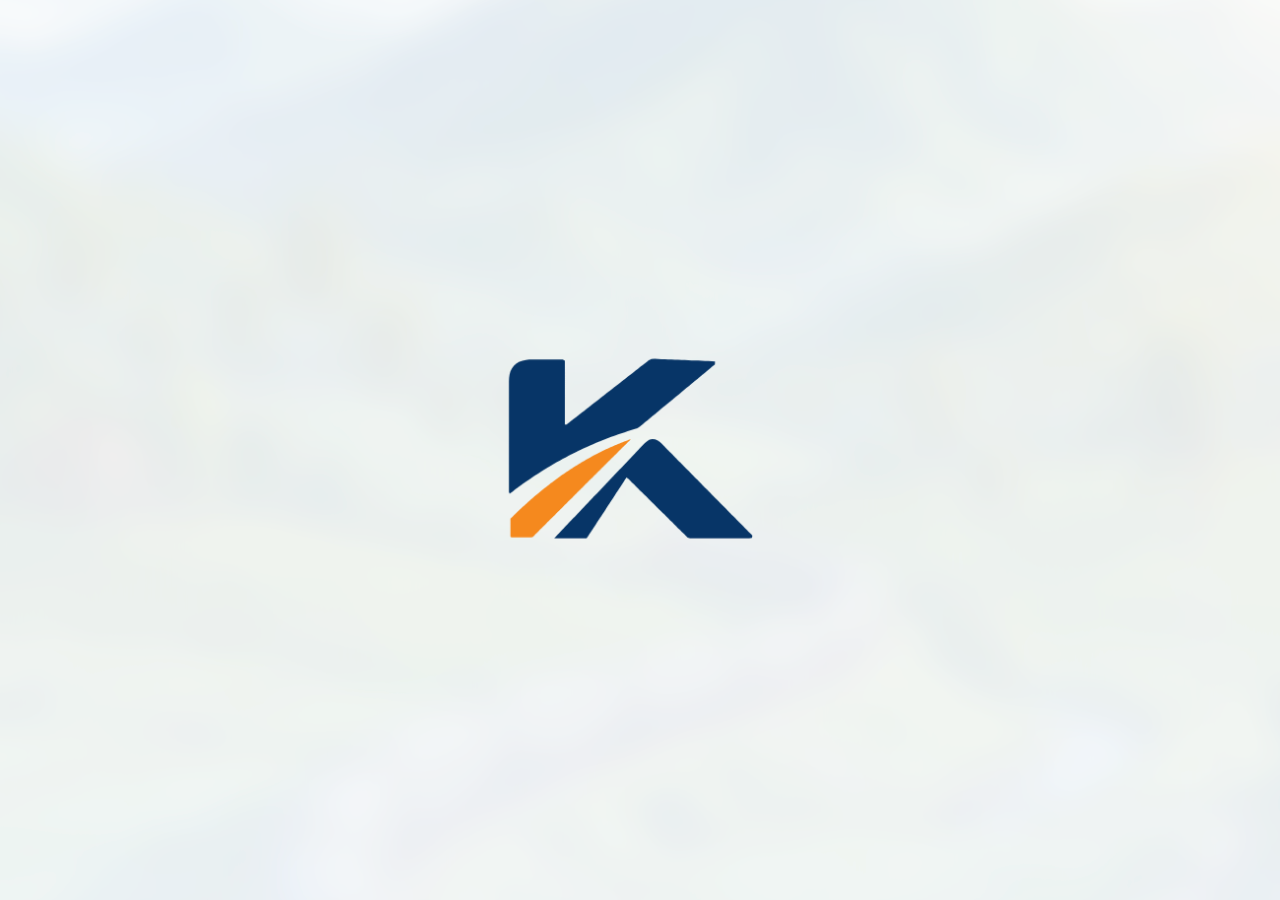
==== index.html @ 6dbc9b33 "Add files via upload" ====
<!doctype html>
<html lang="id">
<head>
<meta charset="utf-8">
<meta name="viewport" content="width=device-width,initial-scale=1,viewport-fit=cover">
<meta name="theme-color" content="#0a1420">
<meta name="description" content="K-Pedia — pusat informasi perkeretaapian: tarif khusus, peta dan nama stasiun, serta ensiklopedia KAI.">
<title>K-Pedia — Informasi Perkeretaapian</title>
<link rel="manifest" href="manifest.json">
<link rel="icon" href="assets/logo.png" type="image/png">
<link rel="apple-touch-icon" href="assets/icon-192.png">
<link rel="preconnect" href="https://fonts.googleapis.com"><link rel="preconnect" href="https://fonts.gstatic.com" crossorigin>
<link href="https://fonts.googleapis.com/css2?family=Inter:wght@400;500;600;700&family=Sora:wght@600;700&display=swap" rel="stylesheet">
<link rel="stylesheet" href="style.css">
<script>
/* Terapkan tema, ukuran teks, dan status boot sebelum render pertama agar tidak ada kilatan. Kunci penyimpanan sama dengan app.js. */
(function(){try{var h=document.documentElement,p=localStorage.getItem("tarsus-pref:theme")||"system",d=window.matchMedia&&matchMedia("(prefers-color-scheme: dark)").matches,v=p==="light"?"light":p==="dark"?"dark":(d?"dark":"light");h.dataset.theme=v;h.dataset.font=localStorage.getItem("tarsus-pref:fontSize")||"normal";if(sessionStorage.getItem("kp-booted"))h.classList.add("no-boot");var m=document.querySelector('meta[name="theme-color"]');if(m)m.setAttribute("content",v==="light"?"#dfe9f5":"#0a1420");}catch(e){}})();
</script>
</head>
<body data-theme="dark">
<script>try{document.body.dataset.theme=document.documentElement.dataset.theme||"dark";}catch(e){}</script>
<noscript><p style="margin:0;padding:16px;text-align:center">K-Pedia memerlukan JavaScript. Aktifkan JavaScript di browser lalu muat ulang halaman.</p></noscript>

<svg width="0" height="0" style="position:absolute" aria-hidden="true" focusable="false"><defs>
<symbol id="i-home" viewBox="0 0 24 24"><path d="m3 10 9-7 9 7v10a1 1 0 0 1-1 1h-5v-7H9v7H4a1 1 0 0 1-1-1z"/></symbol>
<symbol id="i-search" viewBox="0 0 24 24"><circle cx="10.8" cy="10.8" r="6.8"/><path d="m16 16 4.5 4.5"/></symbol>
<symbol id="i-train" viewBox="0 0 24 24"><rect x="5" y="2.5" width="14" height="17" rx="3"/><path d="M8 7h8M8 11h8m-7 8-2 3m8-3 2 3"/></symbol>
<symbol id="i-pin" viewBox="0 0 24 24"><path d="M20 10c0 5-8 11-8 11S4 15 4 10a8 8 0 1 1 16 0Z"/><circle cx="12" cy="10" r="2.5"/></symbol>
<symbol id="i-star" viewBox="0 0 24 24"><path d="m12 3 2.8 5.7 6.2.9-4.5 4.4 1.1 6.2-5.6-3-5.6 3 1.1-6.2L3 9.6l6.2-.9z"/></symbol>
<symbol id="i-clock" viewBox="0 0 24 24"><circle cx="12" cy="12" r="9"/><path d="M12 7v5l3.5 2"/></symbol>
<symbol id="i-info" viewBox="0 0 24 24"><circle cx="12" cy="12" r="9"/><path d="M12 11v5M12 8h.01"/></symbol>
<symbol id="i-mail" viewBox="0 0 24 24"><rect x="3" y="5" width="18" height="14" rx="2"/><path d="m4 7 8 6 8-6"/></symbol>
<symbol id="i-sliders" viewBox="0 0 24 24"><path d="M4 6h9M17 6h3M4 12h3M11 12h9M4 18h11M19 18h1"/><circle cx="15" cy="6" r="2"/><circle cx="9" cy="12" r="2"/><circle cx="17" cy="18" r="2"/></symbol>
<symbol id="i-sun" viewBox="0 0 24 24"><circle cx="12" cy="12" r="4"/><path d="M12 2v2M12 20v2M4.9 4.9l1.4 1.4M17.7 17.7l1.4 1.4M2 12h2M20 12h2M4.9 19.1l1.4-1.4M17.7 6.3l1.4-1.4"/></symbol>
<symbol id="i-moon" viewBox="0 0 24 24"><path d="M21 12.8A9 9 0 1 1 11.2 3a7 7 0 0 0 9.8 9.8z"/></symbol>
<symbol id="i-logout" viewBox="0 0 24 24"><path d="M9 4H5a1 1 0 0 0-1 1v14a1 1 0 0 0 1 1h4M16 8l4 4-4 4M20 12H9"/></symbol>
<symbol id="i-close" viewBox="0 0 24 24"><path d="M6 6l12 12M18 6 6 18"/></symbol>
<symbol id="i-chevron" viewBox="0 0 24 24"><path d="m9 6 6 6-6 6"/></symbol>
<symbol id="i-chevron-down" viewBox="0 0 24 24"><path d="m6 9 6 6 6-6"/></symbol>
<symbol id="i-arrow" viewBox="0 0 24 24"><path d="M5 12h14m-6-6 6 6-6 6"/></symbol>
<symbol id="i-back" viewBox="0 0 24 24"><path d="M19 12H5m6-6-6 6 6 6"/></symbol>
<symbol id="i-eye" viewBox="0 0 24 24"><path d="M2 12s3.5-7 10-7 10 7 10 7-3.5 7-10 7S2 12 2 12z"/><circle cx="12" cy="12" r="3"/></symbol>
<symbol id="i-eye-off" viewBox="0 0 24 24"><path d="M3 3l18 18M10.6 6.1A9.8 9.8 0 0 1 12 5c6.5 0 10 7 10 7a17 17 0 0 1-3.2 4.1M6.6 6.7C3.9 8.6 2 12 2 12s3.5 7 10 7c1.7 0 3.2-.4 4.5-1M9.9 9.9a3 3 0 0 0 4.2 4.2"/></symbol>
<symbol id="i-swap" viewBox="0 0 24 24"><path d="M7 4v16m0-16-3 3m3-3 3 3M17 20V4m0 16-3-3m3 3 3-3"/></symbol>
<symbol id="i-trash" viewBox="0 0 24 24"><path d="M4 7h16M10 11v6M14 11v6M6 7l1 13h10l1-13M9 7V4h6v3"/></symbol>
<symbol id="i-copy" viewBox="0 0 24 24"><rect x="9" y="9" width="11" height="11" rx="2"/><path d="M5 15V6a2 2 0 0 1 2-2h9"/></symbol>
<symbol id="i-external" viewBox="0 0 24 24"><path d="M14 4h6v6M20 4l-9 9M18 14v5a1 1 0 0 1-1 1H5a1 1 0 0 1-1-1V7a1 1 0 0 1 1-1h5"/></symbol>
<symbol id="i-menu" viewBox="0 0 24 24"><path d="M4 6h16M4 12h16M4 18h16"/></symbol>
<symbol id="i-ticket" viewBox="0 0 24 24"><path d="M3 9a2 2 0 0 0 0 6v3a1 1 0 0 0 1 1h16a1 1 0 0 0 1-1v-3a2 2 0 0 1 0-6V6a1 1 0 0 0-1-1H4a1 1 0 0 0-1 1z"/><path d="M13 5v2m0 4v2m0 4v2"/></symbol>
<symbol id="i-book" viewBox="0 0 24 24"><path d="M4 5a2 2 0 0 1 2-2h13v16H6a2 2 0 0 0-2 2z"/><path d="M4 19V5M9 7h6"/></symbol>
<symbol id="i-map" viewBox="0 0 24 24"><path d="m9 4-6 2v14l6-2 6 2 6-2V4l-6 2z"/><path d="M9 4v14M15 6v14"/></symbol>
<symbol id="i-help" viewBox="0 0 24 24"><circle cx="12" cy="12" r="9"/><path d="M9.5 9.5a2.5 2.5 0 1 1 3.5 2.3c-.7.4-1 .9-1 1.7M12 17h.01"/></symbol>
<symbol id="i-refund" viewBox="0 0 24 24"><path d="M4 12a8 8 0 1 0 2.6-5.9M4 4v4h4"/><path d="M12 8v8M9.5 14.5h3.5a1.5 1.5 0 0 0 0-3h-2a1.5 1.5 0 0 1 0-3H14"/></symbol>
<symbol id="i-layers" viewBox="0 0 24 24"><path d="m12 3 9 5-9 5-9-5z"/><path d="m3 13 9 5 9-5"/></symbol>
<symbol id="i-calc" viewBox="0 0 24 24"><rect x="5" y="3" width="14" height="18" rx="2"/><path d="M8 7h8M8 12h.01M12 12h.01M16 12h.01M8 16h.01M12 16h.01M16 16h.01"/></symbol>
<symbol id="i-check" viewBox="0 0 24 24"><path d="m5 12.5 4.5 4.5L19 7"/></symbol>
<symbol id="i-phone" viewBox="0 0 24 24"><path d="M5 4h4l2 5-2.5 1.5a11 11 0 0 0 5 5L15 13l5 2v4a1 1 0 0 1-1 1A16 16 0 0 1 4 5a1 1 0 0 1 1-1z"/></symbol>
<symbol id="i-chat" viewBox="0 0 24 24"><path d="M4 5h16v11H9l-5 4z"/></symbol>
<symbol id="i-locate" viewBox="0 0 24 24"><circle cx="12" cy="12" r="3"/><circle cx="12" cy="12" r="8"/><path d="M12 2v2M12 20v2M2 12h2M20 12h2"/></symbol>
<symbol id="i-plus" viewBox="0 0 24 24"><path d="M12 5v14M5 12h14"/></symbol>
<symbol id="i-minus" viewBox="0 0 24 24"><path d="M5 12h14"/></symbol>
<symbol id="i-landmark" viewBox="0 0 24 24"><path d="M3 10 12 4l9 6M5 10v8M9 10v8M15 10v8M19 10v8M3 20h18"/></symbol>
<symbol id="i-bolt" viewBox="0 0 24 24"><path d="M13 2 4 14h7l-1 8 9-12h-7z"/></symbol>
<symbol id="i-plane" viewBox="0 0 24 24"><path d="M10.5 13.5 3 11l1-2 8 .5L17 4l2 1-2.5 5.5 4 .5v2l-4.5.5L13 19l-2-.5z"/></symbol>
</defs></svg>

<div class="bg-layer" aria-hidden="true"><i class="bg-img bg-dark"></i><i class="bg-img bg-light"></i><i class="bg-scrim"></i></div>

<!-- ============ BOOT: logo morphing ============ -->
<div id="bootScreen" class="boot-screen" aria-hidden="true">
  <div class="boot-bg"></div>
  <div class="boot-stage" id="bootStage">
    <img class="boot-word" id="bootWord" src="assets/logo-wordmark.png" alt="" onerror="this.style.display='none'">
    <svg class="boot-k" id="bootK" viewBox="48 91 427 315" aria-hidden="true" focusable="false">
      <defs><linearGradient id="bkShine" x1="0" y1="0" x2="1" y2="0"><stop offset="0" stop-color="#fff" stop-opacity="0"/><stop offset=".5" stop-color="#fff" stop-opacity=".75"/><stop offset="1" stop-color="#fff" stop-opacity="0"/></linearGradient><clipPath id="bkClip"><path id="bkClipPath" d=""/></clipPath></defs>
      <path id="bkRail" class="bk-rail" d="M48 246H475"/>
      <path id="bkA" class="bk-a" d=""/><path id="bkB" class="bk-b" d=""/><path id="bkC" class="bk-c" d=""/>
      <g clip-path="url(#bkClip)"><rect id="bkShineRect" class="bk-shine" x="-200" y="80" width="120" height="340" fill="url(#bkShine)" transform="skewX(-18)"/></g>
    </svg>
  </div>
</div>

<!-- ============ LOGIN ============ -->
<section id="loginScreen" class="login-screen" hidden>
  <video class="login-video" autoplay muted loop playsinline preload="metadata" poster="assets/background-boot.jpg" aria-hidden="true"><source src="assets/background-animation-boot.mp4" type="video/mp4"></video>
  <div class="login-shade" aria-hidden="true"></div>
  <div class="login-inner">
    <div class="login-intro">
      <div class="visual-brand"><img src="assets/logo.png" alt=""><span class="brand-name">K-<span>Pedia</span></span></div>
      <h2 class="login-tagline">Semua informasi kereta api, mudah dicari.</h2>
      <svg class="rail" viewBox="0 0 480 120" aria-hidden="true" focusable="false"><path class="rail-base" d="M10 90C120 90 140 30 240 30S380 90 470 90"/><path class="rail-draw" pathLength="1" d="M10 90C120 90 140 30 240 30S380 90 470 90"/><circle class="rail-st" cx="10" cy="90" r="7"/><circle class="rail-st" cx="240" cy="30" r="7"/><circle class="rail-st" cx="470" cy="90" r="7"/><circle class="rail-train" r="5" opacity="0"><set attributeName="opacity" to="1" begin="3s"/><animateMotion dur="7s" begin="3s" repeatCount="indefinite" path="M10 90C120 90 140 30 240 30S380 90 470 90"/></circle></svg>
    </div>
    <div class="login-panel glass">
      <div class="login-brand"><img src="assets/logo.png" alt="Logo K-Pedia"><div><span class="brand-name">K-<span>Pedia</span></span><small>Informasi perkeretaapian</small></div></div>
      <h1>Selamat datang</h1>
      <p class="login-desc">Masuk untuk mulai mencari informasi kereta api.</p>
      <form id="loginForm" class="login-form">
        <label for="agentId">Akun</label>
        <input id="agentId" name="agentId" autocomplete="username" autocapitalize="none" spellcheck="false" placeholder="Masukkan akun" required>
        <label for="agentPassword">Kata sandi</label>
        <div class="field">
          <input id="agentPassword" name="password" type="password" autocomplete="current-password" placeholder="Masukkan kata sandi" required>
          <button id="togglePassword" class="pw-toggle" type="button" aria-label="Tampilkan kata sandi"><svg class="ic" aria-hidden="true"><use href="#i-eye"/></svg></button>
        </div>
        <button class="primary-button" type="submit">Masuk</button>
        <p id="loginMessage" class="login-message" aria-live="polite"></p>
      </form>
    </div>
  </div>
</section>

<!-- ============ APLIKASI ============ -->
<div id="appShell" class="app-shell" hidden>
  <div id="sidebarScrim" class="sidebar-scrim"></div>
  <aside id="sidebar" class="sidebar glass-strong" aria-label="Menu utama">
    <div class="side-brand"><img src="assets/logo.png" alt=""><div><strong>K-<span>Pedia</span></strong><small>Informasi perkeretaapian</small></div><button id="closeSidebar" class="icon-btn side-close" type="button" aria-label="Tutup menu"><svg class="ic" aria-hidden="true"><use href="#i-close"/></svg></button></div>
    <div class="side-profile"><div class="profile-info"><strong id="profileName">Petugas</strong><small>Akun personal</small></div></div>
    <nav class="side-nav">
      <button class="nav-link" data-page="home" data-pages="home"><svg class="ic" aria-hidden="true"><use href="#i-home"/></svg><span>Beranda</span></button>
      <div class="nav-group-label">Menu</div>
      <button class="nav-link" data-page="tarsus" data-pages="tarsus search trains"><svg class="ic" aria-hidden="true"><use href="#i-ticket"/></svg><span>Tarif Khusus</span></button>
      <button class="nav-link" data-page="peta" data-pages="peta stasiun"><svg class="ic" aria-hidden="true"><use href="#i-map"/></svg><span>Peta &amp; Stasiun</span></button>
      <button class="nav-link" data-page="wiki" data-pages="wiki"><svg class="ic" aria-hidden="true"><use href="#i-book"/></svg><span>Ensiklopedia KAI</span></button>
      <div class="nav-group-label">Pribadi</div>
      <button class="nav-link" data-page="favorites" data-pages="favorites"><svg class="ic" aria-hidden="true"><use href="#i-star"/></svg><span>Favorit</span><span id="favoriteCount" class="nav-badge" hidden>0</span></button>
      <button class="nav-link" data-page="history" data-pages="history"><svg class="ic" aria-hidden="true"><use href="#i-clock"/></svg><span>Riwayat pencarian</span></button>
      <div class="nav-group-label">Lainnya</div>
      <button class="nav-link" data-page="guide" data-pages="guide"><svg class="ic" aria-hidden="true"><use href="#i-info"/></svg><span>Panduan penggunaan</span></button>
      <button class="nav-link" data-page="help" data-pages="help"><svg class="ic" aria-hidden="true"><use href="#i-mail"/></svg><span>Kritik dan saran</span></button>
      <button class="nav-link" data-page="settings" data-pages="settings"><svg class="ic" aria-hidden="true"><use href="#i-sliders"/></svg><span>Pengaturan</span></button>
    </nav>
    <div class="side-bottom"><button id="exitAppButton" class="logout-link" type="button"><svg class="ic" aria-hidden="true"><use href="#i-logout"/></svg><span>Keluar aplikasi</span></button><div class="side-version"><span style="display:flex;align-items:center;gap:8px"><span class="presence-dot" id="dbDot" role="img" aria-label="Status data"></span>K-Pedia</span><span id="appVersion">v6.0.0</span></div><span id="dbStatus" hidden></span><span id="dbStatusDetail" hidden></span></div>
  </aside>

  <div class="main-area">
    <header class="topbar glass-strong"><div class="topbar-leading"><button id="openSidebar" class="icon-btn menu-btn" type="button" aria-label="Buka menu"><svg class="ic" aria-hidden="true"><use href="#i-menu"/></svg></button><div class="crumb"><span>K-Pedia</span><i>/</i><strong id="pageCrumb">Beranda</strong></div></div><div class="topbar-actions"><button id="accountButton" class="account-button" type="button"><span id="topAccountName">Petugas</span><svg class="ic ic-sm" aria-hidden="true"><use href="#i-chevron-down"/></svg></button></div></header>
    <main id="mainContent" class="main-content">

      <!-- ===== BERANDA ===== -->
      <section class="page active" id="page-home">
        <section class="home-hero">
          <p class="greet" id="homeGreeting">Selamat datang</p>
          <h1>Cari apa tentang kereta api hari ini?</h1>
          <div class="gsearch" id="gsearch">
            <div class="gsearch-box glass"><span class="tool-search-icon"><svg class="ic" aria-hidden="true"><use href="#i-search"/></svg></span><input id="globalSearch" type="search" placeholder="Cari kereta, stasiun, atau istilah" autocomplete="off" aria-label="Pencarian utama" aria-autocomplete="list" aria-controls="globalResults" enterkeyhint="search"><button id="clearGlobal" class="clear-input" type="button" hidden aria-label="Hapus pencarian"><svg class="ic ic-sm" aria-hidden="true"><use href="#i-close"/></svg></button></div>
            <div id="globalResults" class="gresults glass-strong" role="listbox" hidden></div>
          </div>
        </section>

        <div class="menu-grid">
          <button class="menu-tile glass" data-go="tarsus" type="button"><span class="menu-ic"><svg class="ic" aria-hidden="true"><use href="#i-ticket"/></svg></span><span class="menu-text"><strong>Tarif Khusus</strong><small>Cari tarif khusus per rute atau nama kereta, hitung hemat, cek tiket.</small></span><span class="menu-go" aria-hidden="true"><svg class="ic" aria-hidden="true"><use href="#i-chevron"/></svg></span></button>
          <button class="menu-tile glass" data-go="peta" type="button"><span class="menu-ic"><svg class="ic" aria-hidden="true"><use href="#i-map"/></svg></span><span class="menu-text"><strong>Peta &amp; Stasiun</strong><small>Peta jalur kereta api dan daftar nama stasiun beserta informasinya.</small></span><span class="menu-go" aria-hidden="true"><svg class="ic" aria-hidden="true"><use href="#i-chevron"/></svg></span></button>
          <button class="menu-tile glass" data-go="wiki" type="button"><span class="menu-ic"><svg class="ic" aria-hidden="true"><use href="#i-book"/></svg></span><span class="menu-text"><strong>Ensiklopedia KAI</strong><small>Istilah, jenis rangkaian, cara memesan dan membatalkan tiket.</small></span><span class="menu-go" aria-hidden="true"><svg class="ic" aria-hidden="true"><use href="#i-chevron"/></svg></span></button>
        </div>

        <section class="home-section" aria-label="Informasi terbaru">
          <div class="section-head"><h2>Informasi terbaru</h2><span class="ad-count" id="adCount" aria-hidden="true"></span></div>
          <div id="adCarousel" class="ad-carousel glass" role="region" aria-roledescription="carousel" aria-label="Informasi terbaru"><div id="adTrack" class="ad-track"></div><div id="adDots" class="ad-dots" role="tablist" aria-label="Pilih informasi"></div></div>
        </section>
      </section>

      <!-- ===== TARIF KHUSUS (hub) ===== -->
      <section class="page" id="page-tarsus">
        <div class="page-heading"><div><h1>Tarif Khusus</h1><p>Pilih cara pencarian, lalu bandingkan dengan tarif normal dan lanjut cek tiket.</p></div></div>
        <div class="kp-modes">
          <button class="kp-mode glass" data-go="search" type="button"><span class="kp-mode-icon"><svg class="ic" aria-hidden="true"><use href="#i-pin"/></svg></span><span class="kp-mode-text"><strong>Cari berdasarkan rute</strong><small>Masukkan stasiun asal dan tujuan</small></span><span class="kp-mode-go" aria-hidden="true"><svg class="ic" aria-hidden="true"><use href="#i-chevron"/></svg></span></button>
          <button class="kp-mode glass" data-go="trains" type="button"><span class="kp-mode-icon"><svg class="ic" aria-hidden="true"><use href="#i-train"/></svg></span><span class="kp-mode-text"><strong>Cari berdasarkan kereta</strong><small>Pilih nama kereta, lihat semua relasinya</small></span><span class="kp-mode-go" aria-hidden="true"><svg class="ic" aria-hidden="true"><use href="#i-chevron"/></svg></span></button>
        </div>

        <section class="block glass sim" aria-labelledby="simTitle">
          <div class="block-head"><span class="panel-symbol"><svg class="ic" aria-hidden="true"><use href="#i-calc"/></svg></span><div><h2 id="simTitle">Simulasi hemat</h2><p>Geser nominal tarif normal dan tarif khusus, selisihnya dihitung otomatis.</p></div></div>
          <div class="sim-grid">
            <div class="sim-field"><label for="simNormal">Tarif normal</label><div class="sim-money"><span>Rp</span><input id="simNormalNum" inputmode="numeric" aria-label="Nominal tarif normal" value="350.000"></div><input id="simNormal" type="range" min="0" max="1500000" step="5000" value="350000"></div>
            <div class="sim-field"><label for="simSpecial">Tarif khusus</label><div class="sim-money"><span>Rp</span><input id="simSpecialNum" inputmode="numeric" aria-label="Nominal tarif khusus" value="250.000"></div><input id="simSpecial" type="range" min="0" max="1500000" step="5000" value="250000"></div>
          </div>
          <div class="sim-opts">
            <div class="stepper" role="group" aria-label="Jumlah penumpang"><span>Penumpang</span><button id="simMinus" type="button" aria-label="Kurangi penumpang"><svg class="ic ic-sm" aria-hidden="true"><use href="#i-minus"/></svg></button><output id="simPax">1</output><button id="simPlus" type="button" aria-label="Tambah penumpang"><svg class="ic ic-sm" aria-hidden="true"><use href="#i-plus"/></svg></button></div>
            <label class="switch"><input id="simRound" type="checkbox"><span class="switch-ui" aria-hidden="true"></span><span>Pulang pergi</span></label>
          </div>
          <div class="sim-result" aria-live="polite">
            <div class="sim-bars"><div class="sim-bar"><span>Normal</span><i><b id="barNormal"></b></i><em id="valNormal">Rp 0</em></div><div class="sim-bar sim-bar-sp"><span>Khusus</span><i><b id="barSpecial"></b></i><em id="valSpecial">Rp 0</em></div></div>
            <div class="sim-save"><small id="simLabel">Kamu hemat</small><strong id="simSave">Rp 0</strong><span id="simPct" class="sim-pct">0%</span></div>
          </div>
          <p class="sim-note" id="simNote"></p>
        </section>

        <section class="block glass cta-ticket" aria-labelledby="ctaTitle">
          <div class="block-head"><span class="panel-symbol"><svg class="ic" aria-hidden="true"><use href="#i-ticket"/></svg></span><div><h2 id="ctaTitle">Cek ketersediaan atau pesan tiket</h2><p>Tarif khusus belum tentu ada kursinya. Pastikan di Access by KAI, lalu pesan langsung bila tersedia.</p></div></div>
          <div class="cta-row"><a class="primary-button" id="ctaAccess" href="https://access.kai.id" target="_blank" rel="noopener noreferrer">Buka Access by KAI<svg class="ic ic-sm" aria-hidden="true"><use href="#i-external"/></svg></a><a class="secondary-button" id="ctaCall" href="tel:121"><svg class="ic ic-sm" aria-hidden="true"><use href="#i-phone"/></svg>Hubungi KAI 121</a></div>
        </section>

        <div class="two-col">
          <section class="block glass" aria-labelledby="howTitle"><div class="block-head"><div><h2 id="howTitle">Cara menggunakan</h2></div></div><ol id="tarsusSteps" class="steps"></ol></section>
          <section class="block glass" aria-labelledby="termsTitle"><div class="block-head"><div><h2 id="termsTitle">Syarat dan ketentuan</h2></div></div><div id="tarsusTerms" class="terms"></div></section>
        </div>
      </section>

      <!-- ===== CARI RUTE ===== -->
      <section class="page" id="page-search">
        <div class="kp-seg glass" role="group" aria-label="Mode pencarian"><button type="button" data-page="search">Rute</button><button type="button" data-page="trains">Kereta</button></div>
        <div class="page-heading"><div><h1>Cari tarif berdasarkan rute</h1><p>Masukkan stasiun asal dan tujuan untuk menemukan relasi tarif yang sesuai.</p></div><button class="quiet-link" data-go="tarsus" type="button"><svg class="ic ic-sm" aria-hidden="true"><use href="#i-back"/></svg>Tarif Khusus</button></div>
        <form id="searchForm" class="search-panel glass" autocomplete="off">
          <div class="search-panel-top"><span class="panel-symbol"><svg class="ic" aria-hidden="true"><use href="#i-search"/></svg></span><div><h2>Rute perjalanan</h2><p>Pilih nama stasiun yang muncul pada saran.</p></div></div>
          <div class="station-fields">
            <div class="field-wrap"><label for="origin">Stasiun asal</label><div class="station-input"><span class="station-dot origin-dot"></span><input id="origin" placeholder="Ketik nama stasiun" autocomplete="off" aria-autocomplete="list" aria-controls="originSuggestions"><button id="clearOrigin" class="clear-input" type="button" hidden aria-label="Hapus asal"><svg class="ic ic-sm" aria-hidden="true"><use href="#i-close"/></svg></button></div><div id="originSuggestions" class="suggestions" role="listbox" hidden></div></div>
            <button id="swapStations" class="swap-btn" type="button" aria-label="Tukar stasiun"><svg class="ic" aria-hidden="true"><use href="#i-swap"/></svg></button>
            <div class="field-wrap"><label for="destination">Stasiun tujuan</label><div class="station-input"><span class="station-dot dest-dot"></span><input id="destination" placeholder="Ketik nama stasiun" autocomplete="off" aria-autocomplete="list" aria-controls="destinationSuggestions"><button id="clearDestination" class="clear-input" type="button" hidden aria-label="Hapus tujuan"><svg class="ic ic-sm" aria-hidden="true"><use href="#i-close"/></svg></button></div><div id="destinationSuggestions" class="suggestions" role="listbox" hidden></div></div>
          </div>
          <div class="form-foot"><span>Pencarian mengikuti aturan relasi dan arah tarif di database.</span><button id="resetSearch" class="quiet-link" type="button">Reset</button></div>
          <button id="searchButton" class="primary-button search-submit" type="submit"><span class="submit-text">Cari tarif</span></button>
          <p id="searchMessage" class="inline-message" aria-live="polite" hidden></p>
        </form>
        <div class="results-heading"><h2>Relasi yang ditemukan</h2><p id="resultsSummary">Hasil tarif akan ditampilkan di sini.</p></div>
        <div id="results" class="results-list"><div class="empty-state glass"><span class="empty-symbol"><svg class="ic" aria-hidden="true"><use href="#i-search"/></svg></span><h3>Siap mencari tarif</h3><p>Masukkan stasiun asal dan tujuan, lalu tekan Cari tarif untuk menampilkan referensi yang sesuai.</p></div></div>
      </section>

      <!-- ===== CARI KERETA ===== -->
      <section class="page" id="page-trains">
        <div class="kp-seg glass" role="group" aria-label="Mode pencarian"><button type="button" data-page="search">Rute</button><button type="button" data-page="trains">Kereta</button></div>
        <div class="page-heading"><div><h1>Cari tarif berdasarkan kereta</h1><p>Pilih nama kereta untuk melihat semua relasi tarif khusus yang tercatat.</p></div><button class="quiet-link" data-go="tarsus" type="button"><svg class="ic ic-sm" aria-hidden="true"><use href="#i-back"/></svg>Tarif Khusus</button></div>
        <div class="tool-search glass"><span class="tool-search-icon"><svg class="ic" aria-hidden="true"><use href="#i-search"/></svg></span><input id="trainFilter" placeholder="Cari nama kereta..." aria-label="Cari nama kereta"></div>
        <div id="trainList" class="directory-list"><div class="skeleton"></div><div class="skeleton"></div><div class="skeleton"></div><div class="skeleton"></div></div>
      </section>

      <!-- ===== PETA ===== -->
      <section class="page" id="page-peta">
        <div class="kp-seg glass" role="group" aria-label="Peta dan stasiun"><button type="button" data-page="peta">Peta jalur</button><button type="button" data-page="stasiun">Nama stasiun</button></div>
        <div class="map-shell glass" id="mapShell">
          <div id="kpMap" class="kp-map" role="application" aria-label="Peta jalur kereta api"></div>
          <div class="map-top">
            <div class="map-search glass-strong"><svg class="ic ic-sm" aria-hidden="true"><use href="#i-search"/></svg><input id="mapSearch" type="search" placeholder="Cari stasiun di peta" autocomplete="off" aria-label="Cari stasiun di peta"><div id="mapSuggest" class="map-suggest glass-strong" hidden></div></div>
            <button id="layerBtn" class="map-btn glass-strong" type="button" aria-label="Pengaturan peta" aria-expanded="false"><svg class="ic" aria-hidden="true"><use href="#i-layers"/></svg></button>
            <button id="locateBtn" class="map-btn glass-strong" type="button" aria-label="Lokasi saya"><svg class="ic" aria-hidden="true"><use href="#i-locate"/></svg></button>
          </div>
          <div id="layerMenu" class="layer-menu glass-strong" hidden>
            <strong>Tampilan peta</strong>
            <div class="seg-mini" role="group" aria-label="Dasar peta"><button type="button" data-base="clean" class="active">Bersih</button><button type="button" data-base="osm">Jalan</button><button type="button" data-base="sat">Satelit</button></div>
            <label class="switch"><input id="railToggle" type="checkbox" checked><span class="switch-ui" aria-hidden="true"></span><span>Jalur rel lengkap</span></label>
            <small>Jalur rel dari OpenRailwayMap. Perlu koneksi internet.</small>
          </div>
          <div id="mapChips" class="map-chips" role="group" aria-label="Filter layanan"></div>
          <div id="mapFallback" class="map-fallback glass-strong" hidden><span class="empty-symbol"><svg class="ic" aria-hidden="true"><use href="#i-map"/></svg></span><h3>Peta belum bisa dimuat</h3><p>Peta membutuhkan koneksi internet. Periksa koneksi, lalu coba lagi.</p><button id="mapRetry" class="primary-button" type="button">Coba lagi</button></div>
        </div>
      </section>

      <!-- ===== NAMA STASIUN ===== -->
      <section class="page" id="page-stasiun">
        <div class="kp-seg glass" role="group" aria-label="Peta dan stasiun"><button type="button" data-page="peta">Peta jalur</button><button type="button" data-page="stasiun">Nama stasiun</button></div>
        <div class="page-heading"><div><h1>Nama stasiun</h1><p>Cari per nama atau wilayah Daop/Divre, lalu buka untuk melihat informasinya.</p></div></div>
        <div class="directory-tools"><div class="tool-search glass"><span class="tool-search-icon"><svg class="ic" aria-hidden="true"><use href="#i-search"/></svg></span><input id="stationFilter" placeholder="Cari nama stasiun..." aria-label="Cari stasiun"></div><select id="divisionFilter" class="glass-select glass" aria-label="Filter Daop atau Divre"><option value="">Semua Daop / Divre</option></select></div>
        <p id="stationCount" class="list-meta"></p>
        <div id="stationList" class="directory-list"><div class="skeleton"></div><div class="skeleton"></div><div class="skeleton"></div><div class="skeleton"></div></div>
      </section>

      <!-- ===== ENSIKLOPEDIA ===== -->
      <section class="page" id="page-wiki">
        <div id="wikiHome">
          <div class="page-heading"><div><h1>Ensiklopedia KAI</h1><p>Istilah, jenis rangkaian, cara pemesanan dan pembatalan tiket, serta informasi seputar kereta api Indonesia.</p></div></div>
          <div class="tool-search glass"><span class="tool-search-icon"><svg class="ic" aria-hidden="true"><use href="#i-search"/></svg></span><input id="wikiFilter" type="search" placeholder="Cari istilah atau topik..." aria-label="Cari di ensiklopedia"></div>
          <div id="wikiChips" class="chip-row" role="group" aria-label="Kategori"></div>
          <div id="wikiList" class="wiki-list"></div>
        </div>
        <article id="wikiDetail" class="wiki-detail" hidden></article>
      </section>

      <!-- ===== FAVORIT ===== -->
      <section class="page" id="page-favorites">
        <div class="page-heading"><div><h1>Favorit</h1><p>Simpan relasi penting agar lebih cepat ditemukan kembali.</p></div></div>
        <div id="favoritesList" class="directory-list"></div>
      </section>

      <!-- ===== RIWAYAT ===== -->
      <section class="page" id="page-history">
        <div class="page-heading"><div><h1>Riwayat pencarian</h1><p>Pencarian tarif sebelumnya tersimpan secara lokal untuk akun ini pada perangkat ini.</p></div><button id="clearHistory" class="secondary-button" type="button">Hapus riwayat</button></div>
        <div id="historyList" class="directory-list"><div class="list-placeholder">Belum ada riwayat.</div></div>
      </section>

      <!-- ===== PANDUAN ===== -->
      <section class="page" id="page-guide">
        <div class="page-heading"><div><h1>Panduan penggunaan</h1><p>Kenali menu K-Pedia dan cara memakainya.</p></div></div>
        <div class="guide-grid">
          <article class="guide-card glass"><svg class="ic" aria-hidden="true"><use href="#i-search"/></svg><h3>Pencarian utama</h3><p>Di Beranda, ketik nama kereta, stasiun, istilah, atau menu. Hasilnya langsung membuka halaman yang sesuai.</p></article>
          <article class="guide-card glass"><svg class="ic" aria-hidden="true"><use href="#i-ticket"/></svg><h3>Tarif Khusus</h3><p>Cari per rute atau nama kereta, hitung selisih dengan tarif normal, lalu cek tiket di Access by KAI.</p></article>
          <article class="guide-card glass"><svg class="ic" aria-hidden="true"><use href="#i-map"/></svg><h3>Peta &amp; Stasiun</h3><p>Lihat peta jalur dan buka nama stasiun untuk membaca ulasan, fasilitas, dan sejarahnya.</p></article>
          <article class="guide-card glass"><svg class="ic" aria-hidden="true"><use href="#i-book"/></svg><h3>Ensiklopedia KAI</h3><p>Cari istilah, jenis rangkaian, serta cara memesan dan membatalkan tiket.</p></article>
        </div>
        <div class="notice-panel glass"><strong>Penting: informasi dapat berubah</strong><p>Tarif, relasi, dan ketentuan dapat berubah sewaktu-waktu. Pastikan kembali ke sumber resmi KAI sebelum menggunakan atau menyampaikan informasi ini.</p></div>
      </section>

      <!-- ===== KRITIK & SARAN ===== -->
      <section class="page" id="page-help">
        <div class="page-heading"><div><h1>Kritik dan saran</h1><p>Masukan membantu pengembangan K-Pedia.</p></div></div>
        <article class="developer-card glass"><img class="developer-photo" src="assets/pengembang.jpg" alt="Foto pengembang" onerror="this.style.display='none'"><div class="developer-bio"><span class="eyebrow">Pengembang</span><h2>Prima Adi Saputra</h2><p>Pengembangan K-Pedia, platform informasi perkeretaapian yang dimulai dari referensi tarif khusus kereta api.</p><div class="developer-socials"><a href="https://instagram.com/prima_adis" target="_blank" rel="noopener noreferrer">Instagram <span>@prima_adis</span><svg class="ic ic-sm" aria-hidden="true"><use href="#i-external"/></svg></a><a href="https://www.linkedin.com/" target="_blank" rel="noopener noreferrer">LinkedIn <span>Lihat LinkedIn</span><svg class="ic ic-sm" aria-hidden="true"><use href="#i-external"/></svg></a></div></div></article>
        <div class="support-intro"><h2>Ada koreksi atau saran?</h2><p>Jika menemukan data yang perlu diperiksa, kendala fitur, atau ide pengembangan, kirimkan rincian agar mudah ditindaklanjuti.</p></div>
        <a class="support-link glass" href="mailto:primaadis46@gmail.com?subject=Kritik%20dan%20Saran%20K-Pedia"><span class="support-link-icon"><svg class="ic" aria-hidden="true"><use href="#i-mail"/></svg></span><span><strong>Kirim email pengembang</strong><small>primaadis46@gmail.com</small></span><span class="support-open">Kirim</span></a>
        <p class="support-note">Untuk laporan data, sertakan nama kereta, relasi, kelas tarif, dan waktu pengecekan. Jangan menyertakan data pribadi pelanggan.</p>
      </section>

      <!-- ===== PENGATURAN ===== -->
      <section class="page" id="page-settings">
        <div class="page-heading"><div><h1>Pengaturan</h1><p>Atur tampilan aplikasi dan kelola data pencarian di perangkat ini.</p></div></div>
        <div class="settings-stack">
          <section class="settings-group glass"><div class="settings-group-title"><span class="settings-group-icon"><svg class="ic" aria-hidden="true"><use href="#i-sun"/></svg></span><div><h2>Tampilan</h2><p>Sesuaikan kenyamanan membaca.</p></div></div>
            <div class="setting-row"><div><strong>Mode warna</strong><p>Pilih mode terang atau gelap.</p></div><select id="themeSetting" class="setting-select" aria-label="Mode warna"><option value="system">Ikuti perangkat</option><option value="light">Terang</option><option value="dark">Gelap</option></select></div>
            <div class="setting-row"><div><strong>Ukuran teks</strong><p>Sesuaikan ukuran tulisan.</p></div><select id="fontSizeSetting" class="setting-select" aria-label="Ukuran teks"><option value="xsmall">Sangat kecil</option><option value="small">Kecil</option><option value="normal">Standar</option><option value="large">Besar</option><option value="xlarge">Sangat besar</option></select></div>
          </section>
          <section class="settings-group glass"><div class="settings-group-title"><span class="settings-group-icon"><svg class="ic" aria-hidden="true"><use href="#i-trash"/></svg></span><div><h2>Bersihkan data</h2><p>Hapus riwayat pencarian atau daftar favorit yang tersimpan di perangkat ini.</p></div></div>
            <div class="setting-row"><div><strong>Riwayat pencarian</strong><p>Hapus daftar pencarian sebelumnya.</p></div><button id="clearHistorySetting" class="setting-action setting-danger" type="button">Hapus riwayat</button></div>
            <div class="setting-row"><div><strong>Favorit</strong><p>Hapus semua relasi yang tersimpan.</p></div><button id="clearFavoritesSetting" class="setting-action setting-danger" type="button">Hapus favorit</button></div>
            <div class="setting-row"><div><strong>Sesi akun</strong><p>Keluar dari akun K-Pedia.</p></div><button id="logoutButton" class="setting-action setting-danger" type="button">Logout</button></div>
          </section>
        </div>
      </section>

      <footer class="app-footer"><span>K-Pedia <i>·</i> Informasi perkeretaapian</span><span id="footerDataStatus">Menyiapkan database</span></footer>
    </main>
  </div>
</div>

<!-- Detail stasiun (lembar bawah di HP, panel kanan di layar lebar) -->
<div id="stationSheet" class="sheet" hidden role="dialog" aria-modal="true" aria-labelledby="sheetTitle">
  <div class="sheet-backdrop" data-close-sheet></div>
  <div class="sheet-panel glass-strong"><div class="sheet-grab" aria-hidden="true"></div><button class="sheet-close" type="button" data-close-sheet aria-label="Tutup"><svg class="ic" aria-hidden="true"><use href="#i-close"/></svg></button><div id="sheetBody" class="sheet-body"></div></div>
</div>

<div id="adModal" class="ad-modal" hidden role="dialog" aria-modal="true" aria-labelledby="adModalTitle"><div class="ad-modal-backdrop" data-close-ad></div><div class="ad-modal-panel glass-strong"><button class="ad-modal-close" type="button" data-close-ad aria-label="Tutup informasi"><svg class="ic" aria-hidden="true"><use href="#i-close"/></svg></button><img id="adModalImage" src="" alt="Poster informasi lengkap"><div class="ad-modal-copy"><h2 id="adModalTitle">Informasi</h2><p id="adModalDescription" hidden></p><a id="adModalLink" class="primary-button" href="#" target="_blank" rel="noopener noreferrer" hidden></a></div></div></div>
<div id="themeTransition" class="theme-transition-orb" hidden aria-hidden="true"></div><div id="toastRegion" class="toast-region" aria-live="polite"></div>
<script src="data.js"></script><script src="content.js"></script><script src="stations-info.js"></script><script src="wiki-data.js"></script><script src="app.js"></script>
</body>
</html>
---- style.css ----
/* =========================================================
   K-PEDIA 6.0 — STYLESHEET
   Sistem desain: kaca buram (glassmorphism) di atas lukisan latar.
   Terang  = siang hari (assets/background-boot.jpg)
   Gelap   = senja     (assets/background.jpg)
   Panel besar memakai blur; item daftar memakai isian tembus pandang
   agar tetap ringan di HP. Teks selalu di atas isian yang cukup pekat.
   Urutan: token > dasar > komponen > halaman > responsif.
   ========================================================= */

/* ---------- Token ---------- */
:root {
  --font: "Inter", system-ui, -apple-system, "Segoe UI", Roboto, sans-serif;
  --display: "Sora", "Inter", system-ui, -apple-system, "Segoe UI", sans-serif;
  --ease: cubic-bezier(.22, .8, .24, 1);
  --side: 268px;
  --r: 14px;
  --blur: 18px;
  font-size: 16px;
}
html[data-font="xsmall"] { font-size: 14px; }
html[data-font="small"]  { font-size: 15px; }
html[data-font="large"]  { font-size: 17.5px; }
html[data-font="xlarge"] { font-size: 19px; }

body,
body[data-theme="dark"] {
  color-scheme: dark;
  --bg: #0a1420;
  --surface: rgba(10, 22, 42, .58);
  --surface-2: rgba(255, 255, 255, .075);
  --glass-strong: rgba(8, 18, 34, .78);
  --solid: #101e33;
  --line: rgba(255, 255, 255, .15);
  --line-strong: rgba(255, 255, 255, .28);
  --text: #f3f7fb;
  --muted: #c9d5e2;
  --faint: #a2b3c5;
  --accent: #ffa43a;
  --accent-ink: #2b1600;
  --accent-soft: rgba(255, 164, 58, .17);
  --accent-2: #6fb2ff;
  --danger: #ff9b9b;
  --ok: #6fdba5;
  --shadow: 0 22px 60px rgba(0, 0, 0, .5);
  --shadow-sm: 0 8px 28px rgba(0, 0, 0, .28);
  --rail-base: rgba(255, 255, 255, .2);
  --rail-acc: #ffa43a;
  --rail-dot: #0a1420;
}
body[data-theme="light"] {
  color-scheme: light;
  --bg: #dfe9f5;
  --surface: rgba(255, 255, 255, .68);
  --surface-2: rgba(7, 53, 103, .06);
  --glass-strong: rgba(250, 252, 255, .84);
  --solid: #ffffff;
  --line: rgba(255, 255, 255, .75);
  --line-strong: rgba(7, 53, 103, .22);
  --text: #0a1f3a;
  --muted: #38506a;
  --faint: #526880;
  --accent: #0b4a9c;
  --accent-ink: #ffffff;
  --accent-soft: rgba(11, 74, 156, .1);
  --accent-2: #c96308;
  --danger: #b42318;
  --ok: #1a7f4b;
  --shadow: 0 22px 60px rgba(7, 53, 103, .2);
  --shadow-sm: 0 8px 26px rgba(7, 53, 103, .12);
  --rail-base: rgba(7, 53, 103, .2);
  --rail-acc: #0b4a9c;
  --rail-dot: #ffffff;
}

/* ---------- Dasar ---------- */
*, *::before, *::after { box-sizing: border-box; }
html { min-height: 100%; background: #0a1420; scroll-behavior: smooth; -webkit-text-size-adjust: 100%; }
html[data-theme="light"] { background: #dfe9f5; }
body {
  margin: 0; min-height: 100vh; background: transparent; color: var(--text);
  font: 400 .9375rem/1.55 var(--font);
  -webkit-font-smoothing: antialiased; text-rendering: optimizeLegibility; font-synthesis: none;
}
body.login-active, body.modal-open, body.sidebar-open { overflow: hidden; }
button, input, select { font: inherit; color: inherit; }
button { cursor: pointer; }
button:disabled { opacity: .55; cursor: wait; }
h1, h2, h3, p { margin: 0; }
h1, h2, h3, .brand-name { font-family: var(--display); letter-spacing: -.02em; }
a { color: inherit; }
[hidden] { display: none !important; }
:focus-visible { outline: 2px solid var(--accent); outline-offset: 2px; border-radius: 6px; }
::selection { background: var(--accent-soft); }

.ic { width: 1.25rem; height: 1.25rem; flex: none; fill: none; stroke: currentColor; stroke-width: 1.75; stroke-linecap: round; stroke-linejoin: round; }
.ic-sm { width: 1rem; height: 1rem; }
.eyebrow { color: var(--accent); font-size: .8125rem; font-weight: 600; }

/* ---------- Latar & kaca ---------- */
.bg-layer { position: fixed; inset: 0; z-index: -1; overflow: hidden; background: #0a1420; }
.bg-img { position: absolute; inset: 0; display: block; background-size: cover; background-position: center 55%; transition: opacity .7s ease; transform: translateZ(0); }
.bg-dark  { background-image: url("assets/background.jpg"); opacity: 1; }
.bg-light { background-image: url("assets/background-boot.jpg"); opacity: 0; }
.bg-scrim { position: absolute; inset: 0; background: linear-gradient(180deg, rgba(5, 12, 26, .42), rgba(5, 12, 26, .55)); transition: background .7s; }
body[data-theme="light"] .bg-dark { opacity: 0; }
body[data-theme="light"] .bg-light { opacity: 1; }
body[data-theme="light"] .bg-scrim { background: linear-gradient(180deg, rgba(240, 246, 253, .58), rgba(232, 241, 251, .72)); }

.glass, .glass-strong,
.tariff-card, .directory-card, .history-card, .station-region, .empty-state, .developer-card, .support-link,
.guide-card, .notice-panel, .settings-group, .compact-history, .alt-card {
  -webkit-backdrop-filter: blur(var(--blur)) saturate(1.35);
  backdrop-filter: blur(var(--blur)) saturate(1.35);
}
.glass { background: var(--surface); border: 1px solid var(--line); box-shadow: var(--shadow-sm); }
.glass-strong { background: var(--glass-strong); border: 1px solid var(--line); -webkit-backdrop-filter: blur(26px) saturate(1.5); backdrop-filter: blur(26px) saturate(1.5); }
@supports not ((backdrop-filter: blur(1px)) or (-webkit-backdrop-filter: blur(1px))) {
  body, body[data-theme="dark"] { --surface: rgba(14, 28, 50, .9); --glass-strong: rgba(10, 20, 38, .96); }
  body[data-theme="light"] { --surface: rgba(255, 255, 255, .92); --glass-strong: rgba(255, 255, 255, .97); }
}
@media (prefers-reduced-transparency: reduce) {
  body, body[data-theme="dark"] { --surface: rgba(14, 28, 50, .96); --glass-strong: #0c1a2e; }
  body[data-theme="light"] { --surface: rgba(255, 255, 255, .97); --glass-strong: #ffffff; }
}

/* ---------- Tombol ---------- */
.primary-button, .secondary-button, .setting-action {
  display: inline-flex; align-items: center; justify-content: center; gap: 8px;
  min-height: 46px; padding: 0 20px; border-radius: 12px; font-weight: 600; font-size: .9rem;
  border: 1px solid transparent; transition: transform .2s var(--ease), background .2s, border-color .2s, box-shadow .2s;
}
.primary-button { background: var(--accent); color: var(--accent-ink); }
.primary-button:hover { transform: translateY(-1px); box-shadow: 0 8px 22px color-mix(in srgb, var(--accent) 35%, transparent); }
.primary-button:active { transform: none; }
.secondary-button, .setting-action { background: transparent; border-color: var(--line-strong); color: var(--text); min-height: 40px; padding: 0 16px; }
.secondary-button:hover, .setting-action:hover { background: var(--surface-2); }
.setting-danger { color: var(--danger); border-color: color-mix(in srgb, var(--danger) 45%, transparent); }
.setting-danger:hover { background: color-mix(in srgb, var(--danger) 10%, transparent); }
.quiet-link { display: inline-flex; align-items: center; gap: 6px; padding: 6px 2px; border: 0; background: none; color: var(--accent); font-size: .875rem; font-weight: 600; }
.quiet-link:hover { text-decoration: underline; text-underline-offset: 3px; }
.icon-btn { display: grid; place-items: center; width: 42px; height: 42px; padding: 0; border: 1px solid var(--line); border-radius: 12px; background: var(--surface); transition: background .2s, border-color .2s; }
.icon-btn:hover { background: var(--surface-2); border-color: var(--line-strong); }

/* ---------- Boot: logo morphing ---------- */
.boot-screen { position: fixed; inset: 0; z-index: 1000; display: grid; place-items: center; background: #f4f8fd; transition: opacity .55s var(--ease); }
.boot-screen-out { opacity: 0; pointer-events: none; }
.boot-bg { position: absolute; inset: 0; background: #f4f8fd url("assets/background-boot.jpg") center / cover no-repeat; filter: blur(16px) saturate(1.1); transform: scale(1.1); opacity: .7; }
.boot-bg::after { content: ""; position: absolute; inset: 0; background: linear-gradient(180deg, rgba(255,255,255,.82), rgba(244,248,253,.93)); }
.boot-stage { position: relative; width: min(80vw, 440px); aspect-ratio: 893 / 346; }
.boot-word { position: absolute; inset: 0; width: 100%; height: 100%; object-fit: contain; clip-path: inset(0 100% 0 36.2%); will-change: clip-path; }
.boot-k { position: absolute; left: 2.24%; top: 5.78%; width: 33.7%; height: 63.9%; overflow: visible; transform-origin: 50% 50%; will-change: transform; }
.bk-a, .bk-c { fill: #073567; }
.bk-b { fill: #f5891e; }
.bk-rail { fill: none; stroke: #073567; stroke-opacity: .22; stroke-width: 5; stroke-linecap: round; stroke-dasharray: 1; stroke-dashoffset: 1; }
.bk-shine { pointer-events: none; }
html.no-boot #bootScreen { display: none; }

/* ---------- Login ---------- */
.login-screen { position: fixed; inset: 0; z-index: 200; display: grid; overflow-y: auto; background: #0a1420; }
.login-video { position: fixed; inset: 0; width: 100%; height: 100%; object-fit: cover; }
.login-shade { position: fixed; inset: 0; background: linear-gradient(90deg, rgba(5, 12, 26, .72), rgba(5, 12, 26, .28) 60%, rgba(5, 12, 26, .5)); }
body[data-theme="light"] .login-shade { background: linear-gradient(90deg, rgba(8, 28, 58, .6), rgba(8, 28, 58, .16) 60%, rgba(8, 28, 58, .3)); }
.login-inner { position: relative; display: grid; grid-template-columns: minmax(0, 1fr) minmax(340px, 460px); align-items: center; gap: clamp(24px, 6vw, 96px); width: min(1180px, 100%); margin: auto; padding: clamp(20px, 5vw, 56px); --rail-base: rgba(255,255,255,.28); --rail-acc: #ffa43a; --rail-dot: #0a1420; }
.login-intro { display: grid; gap: 28px; color: #fff; text-shadow: 0 2px 22px rgba(0, 0, 0, .35); }
.visual-brand { display: flex; align-items: center; gap: 12px; }
.visual-brand img { width: 42px; height: 42px; object-fit: contain; filter: drop-shadow(0 2px 8px rgba(0,0,0,.3)); }
.brand-name { font-weight: 700; font-size: 1.15rem; }
.brand-name span { color: var(--accent); font-weight: 600; }
.visual-brand .brand-name span { color: #ffa43a; }
.login-tagline { font: 600 clamp(1.8rem, 3.6vw, 2.9rem)/1.12 var(--display); letter-spacing: -.03em; max-width: 14ch; }
.login-intro .rail { max-width: 440px; }
.login-panel { display: flex; flex-direction: column; padding: clamp(26px, 4vw, 40px); border-radius: 26px; box-shadow: var(--shadow); animation: rise .7s var(--ease) both; }
.login-panel .login-brand { display: none; align-items: center; gap: 12px; margin-bottom: 22px; }
.login-panel .login-brand img { width: 44px; height: 44px; object-fit: contain; }
.login-panel .login-brand small { display: block; color: var(--faint); font-size: .8125rem; }
.login-panel h1 { font-size: clamp(1.6rem, 3vw, 2rem); font-weight: 700; }
.login-desc { margin-top: 8px; color: var(--muted); }
.login-form { display: grid; gap: 8px; margin-top: 26px; }
.login-form label { margin-top: 8px; color: var(--muted); font-size: .8125rem; font-weight: 600; }
.field { position: relative; }
.login-form input { width: 100%; height: 50px; padding: 0 14px; border: 1px solid var(--line-strong); border-radius: 12px; background: var(--surface-2); color: var(--text); outline: 0; transition: border-color .2s, box-shadow .2s; }
.login-form input::placeholder { color: var(--faint); }
.login-form input:focus { border-color: var(--accent); box-shadow: 0 0 0 3px var(--accent-soft); }
.field input[type="password"], .field input.is-visible { padding-right: 48px; }
.pw-toggle { position: absolute; right: 4px; top: 4px; width: 42px; height: 42px; display: grid; place-items: center; border: 0; border-radius: 10px; background: none; color: var(--faint); }
.pw-toggle:hover { color: var(--text); background: var(--surface-2); }
.login-form .primary-button { margin-top: 14px; width: 100%; min-height: 50px; }
.login-message { min-height: 1.25rem; color: var(--danger); font-size: .875rem; font-weight: 500; }
.secure-dot, .presence-dot { width: 8px; height: 8px; border-radius: 50%; background: var(--ok); box-shadow: 0 0 0 4px color-mix(in srgb, var(--ok) 20%, transparent); flex: none; }

/* ---------- Jalur kereta (motif) ---------- */
.rail { display: block; width: 100%; height: auto; overflow: visible; }
.rail-base { fill: none; stroke: var(--rail-base); stroke-width: 2; stroke-linecap: round; }
.rail-draw { fill: none; stroke: var(--rail-acc); stroke-width: 2.5; stroke-linecap: round; stroke-dasharray: 1; stroke-dashoffset: 1; animation: draw 2.6s var(--ease) .3s forwards; }
.rail-st { fill: var(--rail-dot); stroke: var(--rail-acc); stroke-width: 2.5; opacity: 0; transform-box: fill-box; transform-origin: center; animation: pop .5s var(--ease) forwards; }
.rail-st:nth-of-type(1) { animation-delay: .3s; }
.rail-st:nth-of-type(2) { animation-delay: 1.4s; }
.rail-st:nth-of-type(3) { animation-delay: 2.5s; }
.rail-train { fill: var(--rail-acc); }

/* ---------- Kerangka aplikasi ---------- */
.app-shell { min-height: 100svh; }
.sidebar { position: fixed; z-index: 100; inset: 0 auto 0 0; width: var(--side); display: flex; flex-direction: column; gap: 6px; padding: 18px 14px 14px; border-right: 1px solid var(--line); overflow-y: auto; overscroll-behavior: contain; transition: transform .35s var(--ease); }
.side-brand { display: flex; align-items: center; gap: 12px; padding: 4px 8px 16px; }
.side-brand img { width: 36px; height: 36px; object-fit: contain; }
.side-brand strong { display: block; font: 700 1.05rem/1.2 var(--display); }
.side-brand strong span { color: var(--accent); font-weight: 600; }
.side-brand small { display: block; color: var(--faint); font-size: .75rem; }
.side-close { display: none; margin-left: auto; width: 38px; height: 38px; border: 0; background: none; }
.side-profile { margin: 0 0 8px; padding: 12px; border: 1px solid var(--line); border-radius: 12px; background: var(--surface-2); }
.profile-info strong { display: block; overflow: hidden; text-overflow: ellipsis; white-space: nowrap; font-size: .875rem; }
.profile-info small { color: var(--faint); font-size: .75rem; }
.side-nav { display: grid; gap: 2px; }
.nav-group-label { margin: 14px 10px 4px; color: var(--faint); font-size: .75rem; font-weight: 600; }
.nav-link { position: relative; display: flex; align-items: center; gap: 12px; width: 100%; min-height: 42px; padding: 0 12px; border: 0; border-radius: 10px; background: none; text-align: left; color: var(--muted); font-size: .875rem; font-weight: 500; transition: background .2s, color .2s; }
.nav-link:hover { background: var(--surface-2); color: var(--text); }
.nav-link.active { background: var(--accent-soft); color: var(--accent); font-weight: 600; }
.nav-link.active::before { content: ""; position: absolute; left: -14px; top: 9px; bottom: 9px; width: 3px; border-radius: 0 3px 3px 0; background: var(--accent); }
.nav-badge { margin-left: auto; min-width: 22px; padding: 1px 7px; border-radius: 999px; background: var(--accent); color: var(--accent-ink); font-size: .75rem; font-weight: 700; text-align: center; }
.side-bottom { margin-top: auto; display: grid; gap: 4px; padding-top: 14px; border-top: 1px solid var(--line); }
.presence-dot { background: var(--faint); box-shadow: none; }
.presence-dot.is-ready { background: var(--ok); }
.presence-dot.is-error { background: var(--danger); }
.logout-link { display: flex; align-items: center; gap: 12px; width: 100%; min-height: 42px; padding: 0 12px; border: 0; border-radius: 10px; background: none; color: var(--muted); font-size: .875rem; text-align: left; }
.logout-link:hover { background: var(--surface-2); color: var(--text); }
.side-version { display: flex; align-items: center; justify-content: space-between; margin: 6px 12px 0; color: var(--faint); font-size: .75rem; }
.sidebar-scrim { position: fixed; inset: 0; z-index: 90; background: rgba(4, 10, 18, .55); opacity: 0; visibility: hidden; transition: opacity .3s, visibility .3s; }
.sidebar-scrim.visible { opacity: 1; visibility: visible; }

.main-area { min-height: 100svh; margin-left: var(--side); }
.topbar { position: sticky; top: 0; z-index: 50; display: flex; align-items: center; justify-content: space-between; gap: 12px; height: 62px; padding: 0 28px; border-width: 0 0 1px; }
.topbar-leading, .topbar-actions { display: flex; align-items: center; gap: 12px; min-width: 0; }
.menu-btn { display: none; }
.crumb { display: flex; align-items: center; gap: 8px; min-width: 0; font-size: .875rem; color: var(--faint); }
.crumb i { font-style: normal; opacity: .6; }
.crumb strong { white-space: nowrap; color: var(--text); font-weight: 600; overflow: hidden; text-overflow: ellipsis; white-space: nowrap; }
.account-button { display: flex; align-items: center; gap: 8px; min-height: 40px; padding: 0 14px; border: 1px solid var(--line); border-radius: 999px; background: var(--surface-2); font-size: .875rem; font-weight: 500; }
.account-button:hover { background: var(--surface-2); }
.account-button .ic { color: var(--faint); }
.main-content { width: min(100%, 1080px); margin: 0 auto; padding: 32px 28px 24px; }
.page { display: none; }
.page.active { display: block; }
.page-enter { animation: rise .35s var(--ease) both; }
.app-reveal { animation: fade .5s both; }
.login-leave { animation: fadeOut .45s forwards; pointer-events: none; }

.page-heading { display: flex; align-items: flex-end; justify-content: space-between; gap: 16px; margin-bottom: 22px; }
.page-heading h1 { font-size: clamp(1.45rem, 3vw, 1.85rem); font-weight: 700; }
.page-heading p { margin-top: 6px; color: var(--muted); max-width: 60ch; }
.app-footer { display: flex; flex-wrap: wrap; justify-content: space-between; gap: 8px; margin-top: 48px; padding-top: 18px; border-top: 1px solid var(--line); color: var(--faint); font-size: .8125rem; }
.app-footer i { font-style: normal; margin: 0 4px; }

/* ---------- Beranda ---------- */
.home-hero { padding: 6px 0 26px; }
.greet { color: var(--text); opacity: .85; font-size: .95rem; font-weight: 500; }
.home-hero h1 { max-width: 20ch; margin: 6px 0 20px; font-size: clamp(1.85rem, 4.6vw, 2.8rem); font-weight: 700; line-height: 1.1; letter-spacing: -.035em; }
.gsearch { position: relative; max-width: 660px; z-index: 20; }
.gsearch-box { display: flex; align-items: center; gap: 10px; min-height: 58px; padding: 0 14px; border-radius: 18px; transition: border-color .2s, box-shadow .2s; }
.gsearch-box:focus-within { border-color: var(--accent); box-shadow: 0 0 0 3px var(--accent-soft), var(--shadow-sm); }
.gsearch-box input { flex: 1; min-width: 0; height: 56px; border: 0; outline: 0; background: none; color: var(--text); font-size: 1rem; }
.gsearch-box input::placeholder { color: var(--faint); }
.gsearch-box input::-webkit-search-cancel-button { display: none; }
.gresults, .map-suggest, .layer-menu { background: color-mix(in srgb, var(--solid) 95%, transparent); }
.gresults { position: absolute; left: 0; right: 0; top: calc(100% + 8px); max-height: min(440px, 62vh); overflow-y: auto; overscroll-behavior: contain; padding: 8px; border-radius: 18px; box-shadow: var(--shadow); }
.gr-title { padding: 10px 10px 4px; color: var(--faint); font-size: .75rem; font-weight: 600; }
.gr-item { display: flex; align-items: center; gap: 12px; width: 100%; padding: 10px; border: 0; border-radius: 12px; background: none; text-align: left; }
.gr-item:hover, .gr-item.is-active { background: var(--accent-soft); }
.gr-ic { display: grid; place-items: center; width: 36px; height: 36px; flex: none; border-radius: 10px; background: var(--accent-soft); color: var(--accent); }
.gr-text { display: grid; min-width: 0; }
.gr-text strong { font-weight: 600; font-size: .92rem; overflow: hidden; text-overflow: ellipsis; white-space: nowrap; }
.gr-text small { color: var(--muted); font-size: .8125rem; overflow: hidden; text-overflow: ellipsis; white-space: nowrap; }
.gr-empty { padding: 18px 12px; color: var(--muted); font-size: .9rem; }

.menu-grid { display: grid; grid-template-columns: repeat(3, minmax(0, 1fr)); gap: 14px; }
.menu-tile { position: relative; display: flex; flex-direction: column; align-items: flex-start; gap: 18px; min-height: 176px; padding: 22px; text-align: left; border-radius: 22px; transition: transform .25s var(--ease), border-color .25s, box-shadow .25s; }
.menu-tile:hover { transform: translateY(-3px); border-color: var(--accent); box-shadow: var(--shadow); }
.menu-ic { display: grid; place-items: center; width: 52px; height: 52px; border-radius: 16px; background: var(--accent-soft); color: var(--accent); }
.menu-ic .ic { width: 1.55rem; height: 1.55rem; }
.menu-text { display: grid; gap: 5px; }
.menu-text strong { font: 600 1.15rem/1.25 var(--display); letter-spacing: -.02em; }
.menu-text small { color: var(--muted); font-size: .875rem; max-width: 30ch; }
.menu-go { position: absolute; right: 18px; top: 22px; color: var(--faint); transition: transform .25s var(--ease), color .25s; }
.menu-tile:hover .menu-go { transform: translateX(4px); color: var(--accent); }

.home-section { margin-top: 38px; }
.section-head { display: flex; align-items: center; justify-content: space-between; gap: 12px; margin-bottom: 14px; }
.section-head h2 { font-size: 1.1rem; font-weight: 600; }
.ad-count { color: var(--faint); font-size: .8125rem; font-variant-numeric: tabular-nums; }

/* Carousel iklan: otomatis tiap 3 detik, berisi gambar dan deskripsi */
.ad-carousel { position: relative; overflow: hidden; border-radius: 24px; touch-action: pan-y; }
.ad-track { display: flex; transition: transform .6s var(--ease); will-change: transform; }
.ad-slide { flex: 0 0 100%; display: flex; align-items: center; gap: clamp(16px, 3vw, 28px); padding: 18px 18px 30px; text-align: left; border: 0; background: none; color: inherit; min-width: 0; }
.ad-slide img { width: clamp(112px, 24vw, 196px); aspect-ratio: 3 / 4; object-fit: cover; flex: none; border-radius: 14px; box-shadow: 0 10px 28px rgba(0, 0, 0, .28); background: var(--surface-2); }
.ad-copy { display: grid; gap: 8px; min-width: 0; }
.ad-copy h3 { font-size: clamp(1.05rem, 2.6vw, 1.45rem); font-weight: 600; line-height: 1.25; }
.ad-copy p { color: var(--muted); font-size: .9rem; display: -webkit-box; -webkit-box-orient: vertical; -webkit-line-clamp: 5; overflow: hidden; max-width: 56ch; }
.ad-more { color: var(--accent); font-size: .875rem; font-weight: 600; }
.ad-dots { position: absolute; right: 12px; bottom: 6px; display: flex; }
.ad-dots button { display: grid; place-items: center; width: 22px; height: 24px; padding: 0; border: 0; background: none; }
.ad-dots button::before { content: ""; width: 7px; height: 7px; border-radius: 99px; background: var(--line-strong); transition: width .3s var(--ease), background .3s; }
.ad-dots button.active::before { width: 20px; background: var(--accent); }
.ad-progress { position: absolute; left: 0; right: 0; bottom: 0; height: 3px; background: transparent; }
.ad-progress i { display: block; height: 100%; width: 100%; background: var(--accent); transform-origin: left; transform: scaleX(0); opacity: .85; }
.ad-progress.run i { animation: adprog var(--ad-ms, 3000ms) linear forwards; }

/* Menu Tarif Khusus */
.block { padding: 22px; margin-top: 16px; border-radius: 22px; }
.block-head { display: flex; align-items: center; gap: 14px; margin-bottom: 16px; }
.block-head h2 { font-size: 1.1rem; font-weight: 600; }
.block-head p { color: var(--muted); font-size: .875rem; margin-top: 2px; }
.two-col { display: grid; grid-template-columns: repeat(2, minmax(0, 1fr)); gap: 16px; margin-top: 16px; }
.two-col .block { margin-top: 0; }
.kp-modes + .block { margin-top: 20px; }
.sim-grid { display: grid; grid-template-columns: repeat(2, minmax(0, 1fr)); gap: 18px 28px; }
.sim-field { display: grid; gap: 6px; min-width: 0; }
.sim-field label { color: var(--muted); font-size: .8125rem; font-weight: 600; }
.sim-money { display: flex; align-items: center; gap: 8px; min-height: 52px; padding: 0 14px; border: 1px solid var(--line-strong); border-radius: 12px; background: var(--surface-2); }
.sim-money:focus-within { border-color: var(--accent); box-shadow: 0 0 0 3px var(--accent-soft); }
.sim-money span { color: var(--faint); font-weight: 600; }
.sim-money input { flex: 1; min-width: 0; width: 100%; height: 50px; border: 0; outline: 0; background: none; color: var(--text); font: 600 1.25rem/1 var(--display); letter-spacing: -.02em; font-variant-numeric: tabular-nums; }
.sim input[type="range"] { -webkit-appearance: none; appearance: none; width: 100%; height: 30px; margin: 0; background: transparent; cursor: pointer; --p: 0%; }
.sim input[type="range"]::-webkit-slider-runnable-track { height: 6px; border-radius: 6px; background: linear-gradient(90deg, var(--accent) var(--p), var(--line-strong) var(--p)); }
.sim input[type="range"]::-webkit-slider-thumb { -webkit-appearance: none; width: 24px; height: 24px; margin-top: -9px; border-radius: 50%; background: #fff; border: 3px solid var(--accent); box-shadow: 0 2px 8px rgba(0,0,0,.3); }
.sim input[type="range"]::-moz-range-track { height: 6px; border-radius: 6px; background: var(--line-strong); }
.sim input[type="range"]::-moz-range-progress { height: 6px; border-radius: 6px; background: var(--accent); }
.sim input[type="range"]::-moz-range-thumb { width: 18px; height: 18px; border-radius: 50%; background: #fff; border: 3px solid var(--accent); }
.sim-opts { display: flex; flex-wrap: wrap; align-items: center; gap: 14px 28px; margin-top: 14px; }
.stepper { display: inline-flex; align-items: center; gap: 10px; color: var(--muted); font-size: .875rem; font-weight: 600; }
.stepper button { display: grid; place-items: center; width: 34px; height: 34px; padding: 0; border: 1px solid var(--line-strong); border-radius: 10px; background: var(--surface-2); }
.stepper button:hover { border-color: var(--accent); color: var(--accent); }
.stepper output { min-width: 1.6rem; text-align: center; color: var(--text); font: 700 1.05rem var(--display); }
.switch { position: relative; display: inline-flex; align-items: center; gap: 10px; cursor: pointer; font-size: .875rem; font-weight: 500; }
.switch input { position: absolute; opacity: 0; width: 1px; height: 1px; }
.switch-ui { position: relative; width: 44px; height: 26px; flex: none; border-radius: 99px; background: var(--line-strong); transition: background .2s; }
.switch-ui::after { content: ""; position: absolute; left: 3px; top: 3px; width: 20px; height: 20px; border-radius: 50%; background: #fff; box-shadow: 0 1px 4px rgba(0,0,0,.3); transition: transform .25s var(--ease); }
.switch input:checked + .switch-ui { background: var(--accent); }
.switch input:checked + .switch-ui::after { transform: translateX(18px); }
.switch input:focus-visible + .switch-ui { outline: 2px solid var(--accent); outline-offset: 2px; }
.sim-result { display: grid; grid-template-columns: minmax(0, 1.2fr) minmax(0, 1fr); gap: 20px; align-items: center; margin-top: 18px; padding: 16px; border-radius: 16px; background: var(--surface-2); }
.sim-bars { display: grid; gap: 12px; }
.sim-bar { display: grid; grid-template-columns: 54px 1fr auto; align-items: center; gap: 10px; font-size: .8125rem; color: var(--muted); }
.sim-bar i { display: block; height: 10px; border-radius: 99px; background: var(--line); overflow: hidden; }
.sim-bar b { display: block; height: 100%; width: 0; border-radius: 99px; background: var(--faint); transition: width .45s var(--ease); }
.sim-bar-sp b { background: var(--accent); }
.sim-bar em { font-style: normal; color: var(--text); font-weight: 600; font-variant-numeric: tabular-nums; }
.sim-save { display: grid; gap: 2px; justify-items: start; }
.sim-save small { color: var(--muted); font-size: .8125rem; }
.sim-save strong { font: 700 clamp(1.6rem, 4vw, 2.2rem)/1.1 var(--display); letter-spacing: -.03em; color: var(--accent); font-variant-numeric: tabular-nums; }
.sim-save.is-loss strong { color: var(--danger); }
.sim-pct { margin-top: 4px; padding: 2px 10px; border-radius: 99px; background: var(--accent-soft); color: var(--accent); font-size: .8125rem; font-weight: 700; }
.sim-note { margin-top: 10px; min-height: 1.2em; color: var(--faint); font-size: .8125rem; }
.cta-row { display: flex; flex-wrap: wrap; gap: 10px; }
.cta-row a { text-decoration: none; }
.steps { list-style: none; margin: 0; padding: 0; display: grid; gap: 0; counter-reset: s; }
.steps li { position: relative; display: grid; gap: 2px; padding: 0 0 18px 44px; counter-increment: s; }
.steps li::before { content: counter(s); position: absolute; left: 0; top: 0; display: grid; place-items: center; width: 30px; height: 30px; border-radius: 50%; background: var(--accent-soft); color: var(--accent); font: 700 .85rem var(--display); }
.steps li::after { content: ""; position: absolute; left: 14px; top: 34px; bottom: 4px; width: 2px; background: var(--line); }
.steps li:last-child { padding-bottom: 0; }
.steps li:last-child::after { display: none; }
.steps strong { font-weight: 600; }
.steps span { color: var(--muted); font-size: .875rem; }
.terms { display: grid; gap: 8px; }
.terms details { border: 1px solid var(--line); border-radius: 12px; background: var(--surface-2); }
.terms summary { display: flex; align-items: center; justify-content: space-between; gap: 10px; padding: 12px 14px; list-style: none; cursor: pointer; font-weight: 600; font-size: .9rem; }
.terms summary::-webkit-details-marker { display: none; }
.terms summary::after { content: ""; width: 8px; height: 8px; flex: none; border-right: 2px solid var(--faint); border-bottom: 2px solid var(--faint); transform: rotate(45deg); transition: transform .25s var(--ease); }
.terms details[open] summary::after { transform: rotate(-135deg); }
.terms details p { padding: 0 14px 14px; color: var(--muted); font-size: .875rem; }

/* ---------- Mode pencarian, hasil, direktori, pengaturan ---------- */
.kp-modes { display: grid; grid-template-columns: repeat(2, minmax(0, 1fr)); gap: 14px; }
.kp-mode { display: flex; align-items: center; gap: 16px; padding: 22px; text-align: left; border-radius: 22px; transition: transform .25s var(--ease), border-color .25s, box-shadow .25s; }
.kp-mode:hover { transform: translateY(-3px); border-color: var(--accent); box-shadow: var(--shadow); }
.kp-mode-icon { display: grid; place-items: center; width: 50px; height: 50px; flex: none; border-radius: 14px; background: var(--accent-soft); color: var(--accent); }
.kp-mode-icon .ic { width: 1.5rem; height: 1.5rem; }
.kp-mode-text { display: grid; gap: 3px; flex: 1; min-width: 0; }
.kp-mode-text strong { font: 600 1.05rem/1.3 var(--display); letter-spacing: -.015em; }
.kp-mode-text small { color: var(--muted); font-size: .875rem; }
.kp-mode-go { color: var(--faint); transition: transform .25s var(--ease), color .25s; }
.kp-mode:hover .kp-mode-go { transform: translateX(4px); color: var(--accent); }
/* ---------- Mode pencarian & formulir ---------- */
.kp-seg { display: inline-flex; padding: 4px; margin-bottom: 20px; border-radius: 14px; }
.kp-seg button { min-height: 38px; padding: 0 22px; border: 0; border-radius: 9px; background: none; color: var(--muted); font-size: .875rem; font-weight: 600; transition: background .2s, color .2s; }
.kp-seg button:hover { color: var(--text); }
.kp-seg button.active { background: var(--accent); color: var(--accent-ink); }
.search-panel { padding: 22px; border-radius: 22px; }
.search-panel-top { display: flex; align-items: center; gap: 14px; margin-bottom: 18px; }
.panel-symbol { display: grid; place-items: center; width: 44px; height: 44px; border-radius: 12px; background: var(--accent-soft); color: var(--accent); flex: none; }
.search-panel-top h2 { font-size: 1.05rem; font-weight: 600; }
.search-panel-top p { color: var(--muted); font-size: .875rem; }
.station-fields { display: grid; grid-template-columns: minmax(0, 1fr) auto minmax(0, 1fr); gap: 12px; align-items: end; }
.field-wrap { position: relative; min-width: 0; }
.field-wrap label { display: block; margin-bottom: 7px; color: var(--muted); font-size: .8125rem; font-weight: 600; }
.station-input, .tool-search { display: flex; align-items: center; gap: 10px; min-height: 50px; padding: 0 12px; border: 1px solid var(--line-strong); border-radius: 12px; background: var(--surface-2); transition: border-color .2s, box-shadow .2s; }
.station-input:focus-within, .tool-search:focus-within { border-color: var(--accent); box-shadow: 0 0 0 3px var(--accent-soft); }
.station-input input, .tool-search input { flex: 1; min-width: 0; height: 48px; border: 0; outline: 0; background: none; color: var(--text); }
.station-input input::placeholder, .tool-search input::placeholder { color: var(--faint); }
.station-dot { width: 10px; height: 10px; border-radius: 50%; flex: none; background: var(--faint); }
.origin-dot { background: transparent; border: 2px solid var(--accent); }
.dest-dot { background: var(--accent); }
.clear-input { display: grid; place-items: center; width: 30px; height: 30px; border: 0; border-radius: 8px; background: none; color: var(--faint); }
.clear-input:hover { background: var(--surface); color: var(--text); }
.swap-btn { display: grid; place-items: center; width: 46px; height: 46px; margin-bottom: 2px; border: 1px solid var(--line-strong); border-radius: 50%; background: var(--surface); color: var(--accent); transition: transform .45s var(--ease), background .2s; }
.swap-btn:hover { background: var(--accent-soft); }
.swap-btn.flip { transform: rotate(180deg); }
.swap-btn .ic { transform: rotate(90deg); }
.suggestions { position: absolute; z-index: 30; left: 0; right: 0; top: calc(100% + 6px); max-height: 280px; overflow-y: auto; overscroll-behavior: contain; border: 1px solid var(--line-strong); border-radius: 12px; background: var(--solid); box-shadow: var(--shadow); padding: 6px; }
.suggestion-row { display: flex; align-items: center; gap: 10px; width: 100%; padding: 10px 12px; border: 0; border-radius: 8px; background: none; text-align: left; font-size: .9rem; }
.suggestion-row:hover, .suggestion-row.is-active { background: var(--accent-soft); }
.suggestion-dot { width: 6px; height: 6px; border-radius: 50%; background: var(--accent); flex: none; }
.suggestion-empty { padding: 12px; color: var(--faint); font-size: .875rem; }
.form-foot { display: flex; align-items: center; justify-content: space-between; gap: 12px; margin: 14px 0 16px; color: var(--faint); font-size: .8125rem; }
.search-submit { width: 100%; min-height: 50px; }
.inline-message { margin-top: 12px; color: var(--danger); font-size: .875rem; font-weight: 500; }

/* ---------- Hasil ---------- */
.results-heading { margin: 34px 0 14px; }
.results-heading h2 { font-size: 1.1rem; font-weight: 600; }
.results-heading p { margin-top: 4px; color: var(--muted); font-size: .875rem; }
.results-list { display: grid; gap: 22px; }
.train-result-group { display: grid; gap: 10px; animation: rise .4s var(--ease) both; }
.train-result-title { display: flex; align-items: center; justify-content: space-between; gap: 12px; }
.train-result-title h3 { font-size: 1.05rem; font-weight: 600; }
.result-total { padding: 3px 11px; border-radius: 999px; background: var(--accent-soft); color: var(--accent); font-size: .8125rem; font-weight: 600; }
.train-result-cards, .alternative-stack { display: grid; gap: 12px; }
.alternatives > summary, .route-details > summary { list-style: none; cursor: pointer; color: var(--accent); font-size: .875rem; font-weight: 600; }
.alternatives > summary::-webkit-details-marker, .route-details > summary::-webkit-details-marker { display: none; }
.alternatives > summary { padding: 11px 14px; border: 1px dashed var(--line-strong); border-radius: 12px; text-align: center; }
.alternatives > summary:hover { background: var(--accent-soft); }
.alternatives[open] > summary { margin-bottom: 12px; }
.route-details > summary { display: inline-flex; align-items: center; gap: 6px; padding: 4px 0; }
.route-details > summary span { color: var(--faint); font-weight: 500; }
.route-details > summary::before { content: ""; width: 7px; height: 7px; border-right: 2px solid currentColor; border-bottom: 2px solid currentColor; transform: rotate(-45deg); transition: transform .2s; }
.route-details[open] > summary::before { transform: rotate(45deg); }

.tariff-card { display: grid; gap: 14px; padding: 18px; border: 1px solid var(--line); border-radius: 18px; background: var(--surface); box-shadow: var(--shadow-sm); }
.tariff-card-label { color: var(--accent); font-size: .8125rem; font-weight: 600; }
.tariff-card-head { display: flex; align-items: flex-start; justify-content: space-between; gap: 12px; }
.tariff-card-head h3 { font-size: 1.05rem; font-weight: 600; }
.star-action { display: grid; place-items: center; width: 40px; height: 40px; flex: none; border: 1px solid var(--line); border-radius: 10px; background: none; color: var(--faint); transition: color .2s, background .2s, transform .25s var(--ease); }
.star-action:hover { background: var(--surface-2); color: var(--text); }
.star-action.is-saved { color: var(--accent); background: var(--accent-soft); border-color: transparent; }
.star-action.is-saved .ic { fill: currentColor; }
.star-action:active { transform: scale(.88); }
.route-info { display: flex; flex-wrap: wrap; gap: 4px 10px; align-items: baseline; color: var(--muted); font-size: .875rem; }
.route-info strong { color: var(--text); font-weight: 600; }
.route-info i { font-style: normal; color: var(--accent); }
.route-special { display: grid; gap: 10px; padding: 14px; border-radius: 12px; background: var(--surface-2); }
.route-label { color: var(--faint); font-size: .8125rem; font-weight: 500; }
.route-track { display: flex; align-items: center; gap: 12px; }
.rt-end { flex: 0 1 auto; max-width: 38%; font: 600 .95rem/1.3 var(--display); letter-spacing: -.01em; overflow-wrap: anywhere; }
.rt-line { position: relative; flex: 1 1 40px; height: 2px; border-radius: 2px; background: var(--line-strong); }
.rt-line i { position: absolute; inset: 0; background: var(--accent); transform-origin: left; animation: draw-x 1s var(--ease) .15s both; }
.rt-line::before, .rt-line::after { content: ""; position: absolute; top: 50%; width: 10px; height: 10px; margin-top: -5px; border-radius: 50%; border: 2px solid var(--accent); background: var(--solid); z-index: 1; }
.rt-line::before { left: -4px; }
.rt-line::after { right: -4px; background: var(--accent); }
.route-special small { color: var(--muted); font-size: .8125rem; }
.fare-grid { display: grid; grid-template-columns: repeat(auto-fit, minmax(120px, 1fr)); gap: 10px; }
.fare-cell { display: grid; gap: 4px; padding: 12px 14px; border: 1px solid var(--line); border-radius: 12px; }
.fare-cell span { color: var(--muted); font-size: .8125rem; }
.fare-cell strong { font: 600 1.05rem/1.2 var(--display); letter-spacing: -.02em; font-variant-numeric: tabular-nums; }
.stop-line { list-style: none; margin: 12px 0 0; padding: 0; }
.stop-line li { position: relative; padding: 0 0 12px 26px; color: var(--muted); font-size: .9rem; }
.stop-line li::before { content: ""; position: absolute; left: 0; top: .42em; width: 10px; height: 10px; border-radius: 50%; background: var(--solid); border: 2px solid var(--line-strong); }
.stop-line li::after { content: ""; position: absolute; left: 4px; top: 1.3em; bottom: -.3em; width: 2px; background: var(--line-strong); }
.stop-line li:last-child { padding-bottom: 0; }
.stop-line li:last-child::after { display: none; }
.stop-line li:first-child, .stop-line li:last-child, .stop-line li.is-hit { color: var(--text); font-weight: 600; }
.stop-line li:first-child::before, .stop-line li:last-child::before, .stop-line li.is-hit::before { background: var(--accent); border-color: var(--accent); }
.tariff-card-foot { display: flex; flex-wrap: wrap; align-items: center; justify-content: space-between; gap: 8px; padding-top: 12px; border-top: 1px solid var(--line); color: var(--faint); font-size: .8125rem; }

/* ---------- Direktori, favorit, riwayat ---------- */
.directory-list { display: grid; grid-template-columns: repeat(auto-fill, minmax(min(100%, 310px), 1fr)); gap: 12px; align-items: start; }
.directory-list > .detail-toolbar, .directory-list > .empty-state, .directory-list > .station-region { grid-column: 1 / -1; }
.directory-tools { display: grid; grid-template-columns: minmax(0, 1fr) minmax(0, 260px); gap: 12px; margin-bottom: 18px; }
.tool-search { margin-bottom: 18px; }
.directory-tools .tool-search { margin: 0; }
.tool-search-icon { display: grid; color: var(--faint); }
.glass-select, .setting-select { min-height: 50px; padding: 0 14px; border: 1px solid var(--line-strong); border-radius: 14px; background: var(--surface-2); color: var(--text); outline: 0; }
.glass-select option, .setting-select option { background: var(--solid); color: var(--text); }
.setting-select { min-height: 42px; }
.glass-select:focus, .setting-select:focus { border-color: var(--accent); box-shadow: 0 0 0 3px var(--accent-soft); }
.directory-card, .history-card { display: flex; align-items: center; gap: 14px; width: 100%; padding: 14px 16px; border: 1px solid var(--line); border-radius: 14px; background: var(--surface); text-align: left; transition: border-color .2s, transform .25s var(--ease); }
.directory-card:hover, .history-card:hover { border-color: var(--accent); transform: translateY(-2px); }
.directory-icon, .history-icon { display: grid; place-items: center; width: 42px; height: 42px; flex: none; border-radius: 12px; background: var(--accent-soft); color: var(--accent); }
.directory-main, .history-route { display: grid; gap: 2px; min-width: 0; }
.directory-main strong, .history-route strong { font-weight: 600; font-size: .95rem; overflow-wrap: anywhere; }
.directory-main small, .history-route small { color: var(--muted); font-size: .8125rem; }
.history-route i { font-style: normal; color: var(--accent); }
.detail-toolbar { display: flex; align-items: center; flex-wrap: wrap; gap: 16px; margin-bottom: 6px; }
.detail-toolbar h2 { font-size: 1.25rem; font-weight: 700; }
.station-region { padding: 18px; border: 1px solid var(--line); border-radius: 16px; background: var(--surface); }
.region-head { display: flex; align-items: center; justify-content: space-between; gap: 10px; margin-bottom: 12px; }
.region-head h3 { font-size: 1rem; font-weight: 600; }
.region-head span { color: var(--faint); font-size: .8125rem; }
.station-name-grid { display: grid; grid-template-columns: repeat(auto-fill, minmax(190px, 1fr)); gap: 4px 16px; }
.station-name-row { display: flex; align-items: center; gap: 10px; padding: 6px 0; font-size: .9rem; }
.station-name-row .station-dot { width: 7px; height: 7px; background: var(--accent); }
.empty-state { display: grid; justify-items: center; gap: 8px; padding: 40px 20px; text-align: center; border: 1px dashed var(--line-strong); border-radius: 16px; background: var(--surface); }
.empty-symbol { display: grid; place-items: center; width: 52px; height: 52px; margin-bottom: 6px; border-radius: 16px; background: var(--accent-soft); color: var(--accent); }
.empty-state h3 { font-size: 1.05rem; font-weight: 600; }
.empty-state p { max-width: 44ch; color: var(--muted); font-size: .9rem; }
.skeleton { height: 70px; border-radius: 14px; background: linear-gradient(90deg, var(--surface) 25%, var(--surface-2) 50%, var(--surface) 75%); background-size: 200% 100%; animation: shimmer 1.4s linear infinite; }

/* ---------- Panduan, bantuan, pengaturan ---------- */
.guide-grid { display: grid; grid-template-columns: repeat(auto-fit, minmax(220px, 1fr)); gap: 12px; }
.guide-card { padding: 20px; border: 1px solid var(--line); border-radius: 16px; background: var(--surface); }
.guide-card > .ic { display: block; width: 1.5rem; height: 1.5rem; margin-bottom: 14px; color: var(--accent); }
.guide-card h3 { margin-bottom: 6px; font-size: 1rem; font-weight: 600; }
.guide-card p { color: var(--muted); font-size: .9rem; }
.notice-panel { margin-top: 14px; padding: 18px 20px; border-left: 3px solid var(--accent); border-radius: 14px; background: var(--surface); }
.notice-panel strong { display: block; margin-bottom: 4px; }
.notice-panel p { color: var(--muted); font-size: .9rem; }
.developer-card { display: flex; gap: 22px; align-items: center; padding: 22px; border: 1px solid var(--line); border-radius: 18px; background: var(--surface); }
.developer-photo { width: 112px; height: 112px; flex: none; border-radius: 20px; object-fit: cover; }
.developer-bio { display: grid; gap: 6px; min-width: 0; }
.developer-bio h2 { font-size: 1.3rem; font-weight: 700; }
.developer-bio p { color: var(--muted); font-size: .9rem; }
.developer-socials { display: flex; flex-wrap: wrap; gap: 8px; margin-top: 8px; }
.developer-socials a { display: inline-flex; align-items: center; gap: 8px; min-height: 40px; padding: 0 14px; border: 1px solid var(--line); border-radius: 999px; text-decoration: none; font-size: .875rem; font-weight: 600; transition: background .2s, border-color .2s; }
.developer-socials a:hover { background: var(--surface-2); border-color: var(--line-strong); }
.developer-socials a span { color: var(--muted); font-weight: 500; }
.support-intro { margin: 22px 0 12px; }
.support-intro h2 { font-size: 1.1rem; font-weight: 600; }
.support-intro p { margin-top: 4px; color: var(--muted); max-width: 62ch; }
.support-link { display: flex; align-items: center; gap: 14px; padding: 16px; border: 1px solid var(--line); border-radius: 14px; background: var(--surface); text-decoration: none; transition: border-color .2s; }
.support-link:hover { border-color: var(--accent); }
.support-link-icon { display: grid; place-items: center; width: 42px; height: 42px; flex: none; border-radius: 12px; background: var(--accent-soft); color: var(--accent); }
.support-link > span:nth-child(2) { display: grid; flex: 1; min-width: 0; }
.support-link small { color: var(--muted); overflow-wrap: anywhere; }
.support-open { color: var(--accent); font-weight: 600; font-size: .875rem; }
.support-note { margin-top: 14px; color: var(--faint); font-size: .8125rem; max-width: 70ch; }
.settings-stack { display: grid; gap: 14px; max-width: 720px; }
.settings-group { padding: 6px 20px; border: 1px solid var(--line); border-radius: 18px; background: var(--surface); }
.settings-group-title { display: flex; align-items: center; gap: 12px; padding: 16px 0 12px; }
.settings-group-icon { display: grid; place-items: center; width: 38px; height: 38px; border-radius: 10px; background: var(--accent-soft); color: var(--accent); flex: none; }
.settings-group-title h2 { font-size: 1.05rem; font-weight: 600; }
.settings-group-title p { color: var(--muted); font-size: .875rem; }
.setting-row { display: flex; align-items: center; justify-content: space-between; gap: 16px; padding: 14px 0; border-top: 1px solid var(--line); }
.setting-row p { color: var(--muted); font-size: .875rem; }
.setting-row strong { font-weight: 600; }

/* ---------- Modal & notifikasi ---------- */
.ad-modal { position: fixed; inset: 0; z-index: 600; display: grid; place-items: center; padding: 18px; }
.ad-modal-backdrop { position: absolute; inset: 0; background: rgba(4, 10, 18, .66); }
.ad-modal-panel { position: relative; width: min(100%, 520px); max-height: 92dvh; overflow: auto; border-radius: 22px; animation: rise .3s var(--ease) both; }
.ad-modal-panel > img { display: block; width: 100%; max-height: 72dvh; object-fit: contain; background: #05090f; }
.ad-modal-close { position: absolute; right: 10px; top: 10px; z-index: 2; display: grid; place-items: center; width: 38px; height: 38px; border: 0; border-radius: 50%; background: rgba(0, 0, 0, .65); color: #fff; }
.ad-modal-copy { display: grid; gap: 10px; justify-items: start; padding: 16px 20px 20px; }
.ad-modal-copy h2 { font-size: 1rem; font-weight: 600; }
.ad-modal-copy p { margin-top: 0; color: var(--muted); font-size: .9rem; }
.toast-region { position: fixed; z-index: 700; left: 50%; bottom: max(20px, env(safe-area-inset-bottom)); display: grid; gap: 8px; width: min(92vw, 420px); transform: translateX(-50%); pointer-events: none; }
.toast { padding: 12px 16px; border-radius: 14px; background: var(--text); color: var(--solid); font-size: .875rem; font-weight: 500; box-shadow: var(--shadow); opacity: 0; transform: translateY(10px); transition: opacity .25s, transform .25s var(--ease); }
.toast.show { opacity: 1; transform: none; }
.toast-error { background: var(--danger); color: #fff; }
body[data-theme="dark"] .toast-error { color: #2a0b0b; }
.theme-transition-orb { position: fixed; inset: 0; z-index: 900; display: grid; place-items: center; pointer-events: none; animation: orb .62s ease both; }
.theme-transition-orb.to-light { background: #dfe9f5; color: #0b4a9c; }
.theme-transition-orb.to-dark { background: #0a1420; color: #ffa43a; }
.theme-transition-orb svg { width: 56px; height: 56px; fill: none; stroke: currentColor; stroke-width: 1.75; stroke-linecap: round; stroke-linejoin: round; }

/* ---------- Peta ---------- */
.map-shell { position: relative; height: clamp(460px, calc(100svh - 230px), 840px); border-radius: 24px; overflow: hidden; }
.kp-map { position: absolute; inset: 0; isolation: isolate; background: #0d1b2e; }
.map-top { position: absolute; z-index: 5; top: 12px; left: 12px; right: 12px; display: flex; gap: 8px; pointer-events: none; }
.map-top > * { pointer-events: auto; }
.map-search { position: relative; flex: 1; min-width: 0; display: flex; align-items: center; gap: 8px; min-height: 46px; padding: 0 14px; border-radius: 14px; color: var(--faint); }
.map-search input { flex: 1; min-width: 0; height: 44px; border: 0; outline: 0; background: none; color: var(--text); }
.map-search input::-webkit-search-cancel-button { display: none; }
.map-btn { display: grid; place-items: center; width: 46px; height: 46px; padding: 0; border-radius: 14px; color: var(--text); flex: none; }
.map-btn:hover, .map-btn[aria-expanded="true"] { color: var(--accent); border-color: var(--accent); }
.map-suggest { position: absolute; left: 0; right: 0; top: calc(100% + 6px); max-height: 260px; overflow-y: auto; padding: 6px; border-radius: 14px; box-shadow: var(--shadow); }
.layer-menu { position: absolute; z-index: 6; top: 66px; right: 12px; width: min(280px, calc(100% - 24px)); display: grid; gap: 12px; padding: 16px; border-radius: 18px; box-shadow: var(--shadow); }
.layer-menu small { color: var(--faint); font-size: .75rem; }
.seg-mini { display: grid; grid-template-columns: repeat(3, 1fr); gap: 4px; padding: 4px; border-radius: 12px; background: var(--surface-2); }
.seg-mini button { min-height: 34px; border: 0; border-radius: 9px; background: none; color: var(--muted); font-size: .8125rem; font-weight: 600; }
.seg-mini button.active { background: var(--accent); color: var(--accent-ink); }
.map-chips { position: absolute; z-index: 5; left: 12px; right: 12px; bottom: 12px; display: flex; gap: 8px; overflow-x: auto; scrollbar-width: none; -webkit-overflow-scrolling: touch; padding: 2px; pointer-events: none; }
.map-chips::-webkit-scrollbar { display: none; }
.map-chips button { pointer-events: auto; display: inline-flex; align-items: center; gap: 8px; flex: none; min-height: 38px; padding: 0 14px; border: 1px solid var(--line); border-radius: 99px; background: var(--glass-strong); -webkit-backdrop-filter: blur(16px); backdrop-filter: blur(16px); font-size: .8125rem; font-weight: 600; color: var(--muted); }
.map-chips button i { width: 10px; height: 10px; border-radius: 50%; background: var(--c, var(--accent)); }
.map-chips button.active { background: var(--accent); border-color: var(--accent); color: var(--accent-ink); }
.map-chips button.active i { box-shadow: 0 0 0 2px rgba(255,255,255,.7); }
.map-fallback { position: absolute; z-index: 7; inset: 0; display: grid; place-content: center; justify-items: center; gap: 10px; padding: 24px; text-align: center; }
.map-fallback p { color: var(--muted); max-width: 36ch; }
.leaflet-container { font-family: var(--font); background: #0d1b2e; }
.leaflet-bottom.leaflet-right { margin-bottom: 58px; }
.leaflet-bar { border: 1px solid var(--line) !important; border-radius: 14px !important; overflow: hidden; box-shadow: var(--shadow-sm) !important; }
.leaflet-bar a { background: var(--glass-strong) !important; color: var(--text) !important; border-bottom-color: var(--line) !important; width: 38px !important; height: 38px !important; line-height: 38px !important; }
.leaflet-bar a:hover { color: var(--accent) !important; }
.leaflet-control-attribution { font-size: 10px !important; background: var(--glass-strong) !important; color: var(--faint) !important; border-radius: 8px 0 0 0; }
.leaflet-control-attribution a { color: var(--muted) !important; }
.kp-pin { background: none; border: 0; }
.kp-pin span { position: relative; display: grid; place-items: center; width: 32px; height: 32px; border-radius: 50%; background: var(--c); border: 3px solid #fff; color: #fff; box-shadow: 0 4px 12px rgba(0,0,0,.4); transition: transform .25s var(--ease); }
.kp-pin span .ic { width: 15px; height: 15px; stroke-width: 2; }
.kp-pin.heritage span { border-style: dashed; }
.kp-pin:hover span, .kp-pin.is-sel span { transform: scale(1.22); }
.kp-pin.is-sel span::after { content: ""; position: absolute; inset: -9px; border-radius: 50%; border: 2px solid var(--c); opacity: .6; animation: ping 1.6s ease-out infinite; }
.user-dot { width: 16px; height: 16px; border-radius: 50%; background: #2f7de1; border: 3px solid #fff; box-shadow: 0 0 0 6px rgba(47,125,225,.3); }

/* ---------- Nama stasiun ---------- */
.list-meta { margin: -6px 2px 12px; color: var(--faint); font-size: .8125rem; }
.station-region { content-visibility: auto; contain-intrinsic-size: auto 240px; }
.station-name-grid { display: grid; grid-template-columns: repeat(auto-fill, minmax(210px, 1fr)); gap: 4px 12px; }
button.station-name-row { display: flex; align-items: center; gap: 10px; width: 100%; padding: 9px 10px; border: 0; border-radius: 10px; background: none; text-align: left; font-size: .9rem; }
button.station-name-row:hover { background: var(--accent-soft); }
.station-name-row .station-dot { width: 7px; height: 7px; background: var(--accent); }
.station-name-row .has-info { margin-left: auto; padding: 1px 8px; border-radius: 99px; background: var(--accent-soft); color: var(--accent); font-size: .6875rem; font-weight: 700; }
.more-btn { grid-column: 1 / -1; justify-self: center; }

/* ---------- Lembar detail stasiun ---------- */
.sheet { position: fixed; inset: 0; z-index: 650; display: flex; align-items: flex-end; justify-content: flex-end; }
.sheet-backdrop { position: absolute; inset: 0; background: rgba(4, 10, 20, .55); animation: fade .25s both; }
.sheet-panel { position: relative; width: 100%; max-height: 90dvh; display: flex; flex-direction: column; border-radius: 26px 26px 0 0; overflow: hidden; box-shadow: var(--shadow); animation: sheetUp .4s var(--ease) both; }
.sheet-grab { width: 40px; height: 4px; margin: 8px auto 0; border-radius: 4px; background: var(--line-strong); position: absolute; left: 50%; top: 0; transform: translateX(-50%); z-index: 3; }
.sheet-close { position: absolute; z-index: 3; top: 12px; right: 12px; display: grid; place-items: center; width: 40px; height: 40px; padding: 0; border: 0; border-radius: 50%; background: rgba(0,0,0,.55); color: #fff; }
.sheet-body { overflow-y: auto; overscroll-behavior: contain; padding-bottom: 24px; }
.st-hero { position: relative; aspect-ratio: 16 / 9; background: #0a1f3d; overflow: hidden; }
.st-hero img { width: 100%; height: 100%; object-fit: cover; display: block; }
.st-hero::after { content: ""; position: absolute; inset: 0; background: linear-gradient(180deg, rgba(0,0,0,.05) 35%, rgba(5,12,26,.82)); }
.st-hero-text { position: absolute; z-index: 2; left: 18px; right: 18px; bottom: 14px; color: #fff; }
.st-hero-text h2 { font-size: 1.5rem; line-height: 1.15; text-shadow: 0 2px 12px rgba(0,0,0,.4); }
.st-hero-text p { margin-top: 2px; font-size: .875rem; opacity: .9; }
.st-pad { display: grid; gap: 18px; padding: 16px 18px 0; }
.st-badges { display: flex; flex-wrap: wrap; gap: 6px; }
.badge { display: inline-flex; align-items: center; gap: 6px; padding: 3px 10px; border-radius: 99px; background: var(--surface-2); border: 1px solid var(--line); font-size: .75rem; font-weight: 600; }
.badge i { width: 8px; height: 8px; border-radius: 50%; background: var(--c, var(--accent)); }
.badge.ok { color: var(--ok); }
.st-facts { display: grid; grid-template-columns: repeat(auto-fit, minmax(120px, 1fr)); gap: 8px; }
.st-facts div { display: grid; gap: 2px; padding: 10px 12px; border-radius: 12px; background: var(--surface-2); }
.st-facts span { color: var(--faint); font-size: .75rem; }
.st-facts strong { font-size: .875rem; font-weight: 600; }
.st-sec h3 { margin-bottom: 8px; font-size: 1rem; font-weight: 600; }
.st-sec p { color: var(--muted); font-size: .9rem; max-width: 62ch; }
.fac-list { display: flex; flex-wrap: wrap; gap: 8px; margin: 0; padding: 0; list-style: none; }
.fac-list li { display: inline-flex; align-items: center; gap: 6px; padding: 6px 12px; border-radius: 99px; background: var(--surface-2); font-size: .8125rem; }
.fac-list .ic { width: .9rem; height: .9rem; color: var(--accent); }
.st-trains { display: grid; gap: 6px; }
.st-trains button { display: flex; align-items: center; gap: 10px; width: 100%; padding: 10px 12px; border: 1px solid var(--line); border-radius: 12px; background: var(--surface-2); text-align: left; font-size: .875rem; font-weight: 500; }
.st-trains button:hover { border-color: var(--accent); }
.st-trains .ic { color: var(--accent); }
.st-empty { padding: 14px; border: 1px dashed var(--line-strong); border-radius: 12px; color: var(--muted); font-size: .875rem; }
.st-actions { display: flex; flex-wrap: wrap; gap: 8px; }
.st-actions a, .st-actions button { text-decoration: none; }

/* ---------- Ensiklopedia ---------- */
.chip-row { display: flex; gap: 8px; margin: 14px 0 18px; overflow-x: auto; scrollbar-width: none; padding: 2px; }
.chip-row::-webkit-scrollbar { display: none; }
.chip-row button { flex: none; min-height: 38px; padding: 0 16px; border: 1px solid var(--line); border-radius: 99px; background: var(--surface); -webkit-backdrop-filter: blur(12px); backdrop-filter: blur(12px); color: var(--muted); font-size: .8125rem; font-weight: 600; }
.chip-row button:hover { color: var(--text); border-color: var(--line-strong); }
.chip-row button.active { background: var(--accent); border-color: var(--accent); color: var(--accent-ink); }
.wiki-list { display: grid; grid-template-columns: repeat(auto-fill, minmax(min(100%, 300px), 1fr)); gap: 12px; }
.wiki-group-title { grid-column: 1 / -1; margin-top: 10px; display: flex; align-items: baseline; gap: 10px; }
.wiki-group-title h2 { font-size: 1.05rem; font-weight: 600; }
.wiki-group-title span { color: var(--faint); font-size: .8125rem; }
.wiki-card { display: grid; gap: 6px; align-content: start; padding: 16px; border: 1px solid var(--line); border-radius: 16px; background: var(--surface); text-align: left; transition: border-color .2s, transform .25s var(--ease); content-visibility: auto; contain-intrinsic-size: auto 120px; }
.wiki-card:hover { border-color: var(--accent); transform: translateY(-2px); }
.wiki-card strong { font: 600 1rem/1.3 var(--display); letter-spacing: -.01em; }
.wiki-card span { color: var(--muted); font-size: .875rem; display: -webkit-box; -webkit-box-orient: vertical; -webkit-line-clamp: 3; overflow: hidden; }
.wiki-detail { max-width: 760px; }
.wiki-detail .quiet-link { margin-bottom: 14px; }
.wiki-article { padding: clamp(20px, 4vw, 34px); border-radius: 24px; }
.wiki-article .eyebrow { display: block; margin-bottom: 8px; }
.wiki-article h1 { font-size: clamp(1.5rem, 3.4vw, 2.1rem); line-height: 1.15; font-weight: 700; }
.wiki-lead { margin-top: 10px; color: var(--muted); font-size: 1.02rem; max-width: 60ch; }
.wiki-body { display: grid; gap: 14px; margin-top: 20px; max-width: 64ch; }
.wiki-body p { line-height: 1.7; }
.wiki-body ul, .wiki-body ol { margin: 0; padding-left: 1.3rem; display: grid; gap: 8px; line-height: 1.6; }
.wiki-body li::marker { color: var(--accent); font-weight: 700; }
.wiki-meta { display: grid; gap: 4px; margin-top: 24px; padding-top: 16px; border-top: 1px solid var(--line); color: var(--faint); font-size: .8125rem; }
.wiki-meta strong { color: var(--muted); font-weight: 600; }
.wiki-tags { display: flex; flex-wrap: wrap; gap: 6px; margin-top: 12px; }
.wiki-tags button { padding: 3px 10px; border: 1px solid var(--line); border-radius: 99px; background: var(--surface-2); color: var(--muted); font-size: .75rem; }
.wiki-related { margin-top: 22px; display: grid; gap: 8px; }
.wiki-related h3 { font-size: .95rem; font-weight: 600; }

/* ---------- Animasi ---------- */
@keyframes rise { from { opacity: 0; transform: translateY(12px); } to { opacity: 1; transform: none; } }
@keyframes fade { from { opacity: 0; } to { opacity: 1; } }
@keyframes fadeOut { to { opacity: 0; } }
@keyframes draw { to { stroke-dashoffset: 0; } }
@keyframes draw-x { from { transform: scaleX(0); } to { transform: scaleX(1); } }
@keyframes pop { from { opacity: 0; transform: scale(.4); } to { opacity: 1; transform: scale(1); } }
@keyframes shimmer { to { background-position: -200% 0; } }
@keyframes orb { 0% { opacity: 0; } 35% { opacity: .96; } 100% { opacity: 0; } }
@keyframes adprog { to { transform: scaleX(1); } }
@keyframes sheetUp { from { transform: translateY(100%); } to { transform: none; } }
@keyframes sheetIn { from { transform: translateX(100%); } to { transform: none; } }
@keyframes ping { from { transform: scale(.8); opacity: .7; } to { transform: scale(1.5); opacity: 0; } }

/* ---------- Responsif ---------- */
@media (min-width: 900px) {
  .sheet { align-items: stretch; }
  .sheet-panel { width: min(500px, 100%); max-height: none; height: 100%; border-radius: 26px 0 0 26px; animation-name: sheetIn; }
  .sheet-grab { display: none; }
}
@media (max-width: 1000px) {
  .login-inner { grid-template-columns: minmax(0, 460px); justify-content: center; }
  .login-intro { display: none; }
  .login-panel .login-brand { display: flex; }
  .sidebar { transform: translateX(-102%); box-shadow: none; }
  .sidebar.open { transform: none; box-shadow: var(--shadow); }
  .side-close { display: grid; place-items: center; }
  .main-area { margin-left: 0; }
  .menu-btn { display: grid; }
  .topbar { padding: 0 16px; }
  .main-content { padding: 24px 16px 20px; }
  .nav-link.active::before { left: -14px; }
  .menu-grid { grid-template-columns: 1fr; }
  .menu-tile { flex-direction: row; align-items: center; min-height: 0; padding: 18px; gap: 16px; }
  .menu-go { position: static; margin-left: auto; }
  .two-col { grid-template-columns: 1fr; }
}
@media (max-width: 720px) {
  :root { --blur: 12px; }
  .kp-modes { grid-template-columns: 1fr; }
  .kp-mode { padding: 18px; }
  .station-fields { grid-template-columns: 1fr; gap: 8px; }
  .swap-btn { justify-self: center; margin: -2px 0; }
  .swap-btn .ic { transform: none; }
  .directory-tools { grid-template-columns: 1fr; }
  .developer-card { flex-direction: column; align-items: flex-start; }
  .setting-row { flex-wrap: wrap; }
  .page-heading { flex-direction: column; align-items: flex-start; }
  .kp-seg { display: flex; }
  .kp-seg button { flex: 1; }
  .rt-end { max-width: 42%; }
  .sim-grid, .sim-result { grid-template-columns: minmax(0, 1fr); }
  .crumb span, .crumb i { display: none; }
  .ad-slide { padding: 14px 14px 30px; align-items: flex-start; }
  .ad-copy p { -webkit-line-clamp: 4; font-size: .85rem; }
  .map-shell { height: calc(100svh - 190px); min-height: 420px; border-radius: 20px; }
  .block { padding: 18px; }
}
@media (prefers-reduced-motion: reduce) {
  *, *::before, *::after { animation-duration: .01ms !important; animation-iteration-count: 1 !important; transition-duration: .01ms !important; scroll-behavior: auto !important; }
  .rail-train { display: none; }
  .rail-draw { stroke-dashoffset: 0; }
  .rail-st { opacity: 1; }
}
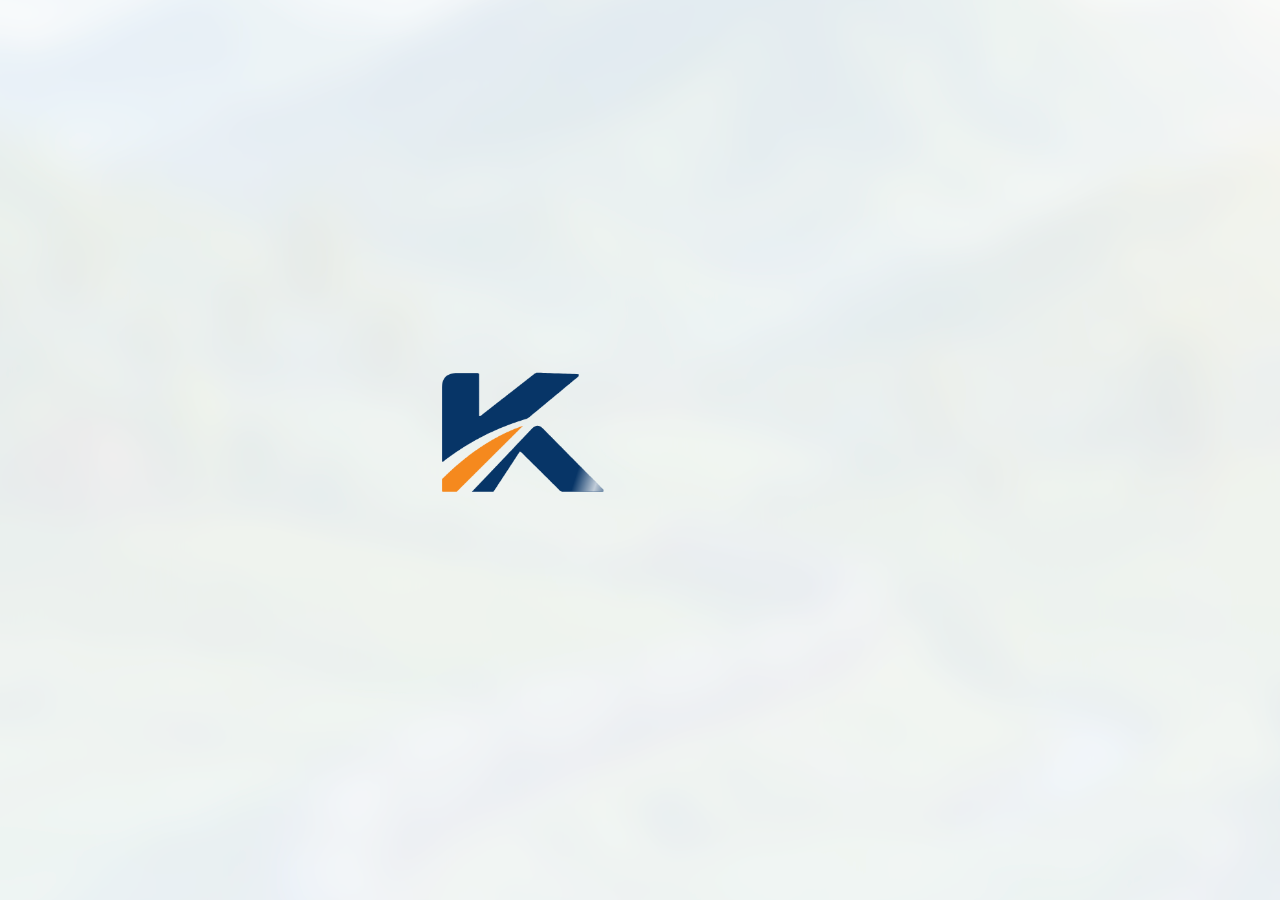
==== commit 833f02d5: "Add files via upload" ====
--- a/index.html
+++ b/index.html
@@ -10,8 +10,8 @@
 <link rel="icon" href="assets/logo.png" type="image/png">
 <link rel="apple-touch-icon" href="assets/icon-192.png">
 <link rel="preconnect" href="https://fonts.googleapis.com"><link rel="preconnect" href="https://fonts.gstatic.com" crossorigin>
-<link href="https://fonts.googleapis.com/css2?family=Inter:wght@400;500;600;700&family=Sora:wght@600;700&display=swap" rel="stylesheet">
-<link rel="stylesheet" href="style.css">
+<link href="https://fonts.googleapis.com/css2?family=Inter:wght@400;500;600;700&family=Sora:wght@600;700&family=Space+Grotesk:wght@500;600&display=swap" rel="stylesheet">
+<link rel="stylesheet" href="style.css"><link rel="stylesheet" href="theme-pro.css">
 <script>
 /* Terapkan tema, ukuran teks, dan status boot sebelum render pertama agar tidak ada kilatan. Kunci penyimpanan sama dengan app.js. */
 (function(){try{var h=document.documentElement,p=localStorage.getItem("tarsus-pref:theme")||"system",d=window.matchMedia&&matchMedia("(prefers-color-scheme: dark)").matches,v=p==="light"?"light":p==="dark"?"dark":(d?"dark":"light");h.dataset.theme=v;h.dataset.font=localStorage.getItem("tarsus-pref:fontSize")||"normal";if(sessionStorage.getItem("kp-booted"))h.classList.add("no-boot");var m=document.querySelector('meta[name="theme-color"]');if(m)m.setAttribute("content",v==="light"?"#dfe9f5":"#0a1420");}catch(e){}})();
@@ -129,7 +129,7 @@
       <button class="nav-link" data-page="help" data-pages="help"><svg class="ic" aria-hidden="true"><use href="#i-mail"/></svg><span>Kritik dan saran</span></button>
       <button class="nav-link" data-page="settings" data-pages="settings"><svg class="ic" aria-hidden="true"><use href="#i-sliders"/></svg><span>Pengaturan</span></button>
     </nav>
-    <div class="side-bottom"><button id="exitAppButton" class="logout-link" type="button"><svg class="ic" aria-hidden="true"><use href="#i-logout"/></svg><span>Keluar aplikasi</span></button><div class="side-version"><span style="display:flex;align-items:center;gap:8px"><span class="presence-dot" id="dbDot" role="img" aria-label="Status data"></span>K-Pedia</span><span id="appVersion">v6.0.0</span></div><span id="dbStatus" hidden></span><span id="dbStatusDetail" hidden></span></div>
+    <div class="side-bottom"><div class="side-version"><span style="display:flex;align-items:center;gap:8px"><span class="presence-dot" id="dbDot" role="img" aria-label="Status data"></span>K-Pedia</span><span id="appVersion">v6.2.0</span></div><span id="dbStatus" hidden></span><span id="dbStatusDetail" hidden></span></div>
   </aside>
 
   <div class="main-area">
@@ -325,6 +325,6 @@
 
 <div id="adModal" class="ad-modal" hidden role="dialog" aria-modal="true" aria-labelledby="adModalTitle"><div class="ad-modal-backdrop" data-close-ad></div><div class="ad-modal-panel glass-strong"><button class="ad-modal-close" type="button" data-close-ad aria-label="Tutup informasi"><svg class="ic" aria-hidden="true"><use href="#i-close"/></svg></button><img id="adModalImage" src="" alt="Poster informasi lengkap"><div class="ad-modal-copy"><h2 id="adModalTitle">Informasi</h2><p id="adModalDescription" hidden></p><a id="adModalLink" class="primary-button" href="#" target="_blank" rel="noopener noreferrer" hidden></a></div></div></div>
 <div id="themeTransition" class="theme-transition-orb" hidden aria-hidden="true"></div><div id="toastRegion" class="toast-region" aria-live="polite"></div>
-<script src="data.js"></script><script src="content.js"></script><script src="stations-info.js"></script><script src="wiki-data.js"></script><script src="app.js"></script>
+<script src="data.js"></script><script src="content.js"></script><script src="stations-info.js"></script><script src="wiki-data.js"></script><script src="app.js"></script><script src="polish.js"></script><script src="mascot.js"></script>
 </body>
 </html>
--- a/theme-pro.css
+++ b/theme-pro.css
@@ -0,0 +1,165 @@
+/* =========================================================
+   K-PEDIA 6.1 — LAPISAN POLES (dimuat setelah style.css)
+   Palet siang cerah, aurora per waktu, hero sinematik,
+   bottom nav HP, sapaan masuk. Hapus file ini = kembali ke 6.0.
+   ========================================================= */
+:root { --num: "Space Grotesk", "Sora", system-ui, sans-serif; }
+html { scrollbar-width: thin; scrollbar-color: rgba(110,135,170,.5) transparent; }
+
+/* ---------- Warna per waktu (diatur polish.js: data-tod) ---------- */
+body { --t1: #3d8bff; --t2: #35d0ff; }
+body[data-tod="pagi"]  { --t1: #ffb070; --t2: #7cc4ff; }
+body[data-tod="siang"] { --t1: #2f7bff; --t2: #2fd0ff; }
+body[data-tod="sore"]  { --t1: #ff8657; --t2: #ffb94a; }
+body[data-tod="malam"] { --t1: #6366ff; --t2: #22c5e8; }
+
+/* ---------- Mode siang: lebih hidup, kontras tegas ---------- */
+body[data-theme="light"] {
+  --bg: #e6f0ff;
+  --surface: rgba(255,255,255,.74);
+  --glass-strong: rgba(252,254,255,.9);
+  --line: rgba(255,255,255,.92);
+  --line-strong: rgba(10,70,160,.24);
+  --text: #0a1b36;
+  --muted: #2a425f;
+  --faint: #44607f;
+  --accent: #0a58ff;
+  --accent-soft: rgba(10,88,255,.11);
+  --accent-2: #d9670a;
+  --shadow: 0 24px 64px rgba(10,70,170,.22);
+  --shadow-sm: 0 12px 32px rgba(10,70,170,.13);
+  --rail-acc: #0a58ff;
+}
+body[data-theme="light"] .bg-scrim { background: linear-gradient(180deg, rgba(247,251,255,.5), rgba(232,242,255,.38) 45%, rgba(224,237,255,.72)); }
+body[data-theme="light"] .glass,
+body[data-theme="light"] .tariff-card,
+body[data-theme="light"] .directory-card,
+body[data-theme="light"] .wiki-card,
+body[data-theme="light"] .guide-card {
+  box-shadow: inset 0 1px 0 rgba(255,255,255,.95), 0 1px 2px rgba(10,70,170,.07), 0 14px 34px rgba(10,70,170,.12);
+}
+
+/* ---------- Aurora sinematik ---------- */
+.bg-scrim::before, .bg-scrim::after { content: ""; position: absolute; width: 80vmax; height: 80vmax; border-radius: 50%; pointer-events: none; opacity: .34; will-change: transform; }
+.bg-scrim::before { left: -32vmax; top: -38vmax; background: radial-gradient(circle, var(--t1), transparent 62%); animation: kpDrift 28s ease-in-out infinite alternate; }
+.bg-scrim::after  { right: -36vmax; bottom: -42vmax; background: radial-gradient(circle, var(--t2), transparent 62%); animation: kpDrift 34s ease-in-out infinite alternate-reverse; }
+body[data-theme="light"] .bg-scrim::before, body[data-theme="light"] .bg-scrim::after { opacity: .5; }
+body[data-theme="dark"] .bg-layer::after, body:not([data-theme="light"]) .bg-layer::after { content: ""; position: absolute; inset: 0; pointer-events: none; background: radial-gradient(120% 90% at 50% 40%, transparent 55%, rgba(0,0,0,.4)); }
+
+/* ---------- Tipografi ---------- */
+body { letter-spacing: -.003em; }
+.fare-cell strong, .sim-save strong, .sim-money input, .valNormal, #valNormal, #valSpecial { font-family: var(--num); font-variant-numeric: tabular-nums; letter-spacing: -.02em; }
+.home-hero h1 { text-wrap: balance; background: linear-gradient(115deg, var(--text) 45%, var(--accent)); -webkit-background-clip: text; background-clip: text; color: transparent; padding-bottom: .08em; }
+.page-heading h1 { letter-spacing: -.03em; }
+
+/* ---------- Hero: sapaan, jam, rel bercahaya ---------- */
+.home-hero { position: relative; padding-bottom: 36px; }
+.hero-meta { display: flex; align-items: center; gap: 12px; flex-wrap: wrap; margin-bottom: 4px; }
+.tod-ic { display: grid; place-items: center; width: 40px; height: 40px; border-radius: 13px; color: #fff; background: linear-gradient(135deg, var(--t1), var(--t2)); box-shadow: 0 8px 22px color-mix(in srgb, var(--t2) 50%, transparent); }
+.tod-ic .ic { width: 1.35rem; height: 1.35rem; stroke-width: 1.9; }
+.hero-meta .greet { font: 600 1.08rem/1.2 var(--display); opacity: 1; letter-spacing: -.02em; }
+.hero-clock { margin-left: auto; text-align: right; line-height: 1.15; }
+.hero-clock b { display: block; font: 600 1.35rem var(--num); font-variant-numeric: tabular-nums; letter-spacing: -.02em; }
+.hero-clock b i { font-style: normal; animation: kpBlink 1.2s steps(2) infinite; }
+.hero-clock small { color: var(--faint); font-size: .78rem; }
+.home-hero::after { content: ""; position: absolute; left: 0; right: 0; bottom: 10px; height: 1px; background: linear-gradient(90deg, transparent, var(--line-strong) 20%, var(--line-strong) 80%, transparent); }
+.home-hero::before { content: ""; position: absolute; left: 0; right: 0; bottom: 9.5px; height: 2px; z-index: 1; pointer-events: none; background: linear-gradient(90deg, transparent 40%, var(--t2) 47%, #fff 50%, var(--t1) 53%, transparent 60%) 100% 0 / 250% 100%; animation: kpSweep 7s linear infinite; filter: drop-shadow(0 0 6px var(--t2)); }
+
+/* ---------- Tombol & kartu ---------- */
+.primary-button { background: linear-gradient(135deg, var(--accent), color-mix(in srgb, var(--accent) 55%, var(--t2))); box-shadow: 0 10px 24px color-mix(in srgb, var(--accent) 35%, transparent); transition: transform .2s var(--ease), box-shadow .2s, filter .2s; }
+body:not([data-theme="light"]) .primary-button { background: linear-gradient(135deg, #ffb457, #ff8a1f); }
+.primary-button:hover { transform: translateY(-1px); filter: saturate(1.15) brightness(1.04); }
+.primary-button:active, .secondary-button:active { transform: scale(.97); }
+.primary-button, .secondary-button, .setting-action, .bnav button { position: relative; overflow: hidden; }
+.kp-ripple { position: absolute; border-radius: 50%; background: currentColor; opacity: .25; transform: scale(0); pointer-events: none; animation: kpRipple .6s ease-out forwards; }
+.menu-tile, .kp-mode, .wiki-card, .directory-card, .guide-card { background-image: radial-gradient(260px circle at var(--mx, -400px) var(--my, -400px), rgba(255,255,255,.15), transparent 65%); }
+body[data-theme="light"] .menu-tile, body[data-theme="light"] .kp-mode, body[data-theme="light"] .wiki-card, body[data-theme="light"] .directory-card, body[data-theme="light"] .guide-card { background-image: radial-gradient(260px circle at var(--mx, -400px) var(--my, -400px), rgba(10,88,255,.1), transparent 65%); }
+.star-action.kp-pop { animation: kpPop .5s var(--ease); }
+
+/* Kemunculan berurutan (hanya daftar yang tidak dirender ulang saat mengetik) */
+:is(.results-list, .menu-grid, .kp-modes, .guide-grid) > * { animation: kpRise .6s var(--ease) both; }
+:is(.results-list, .menu-grid, .kp-modes, .guide-grid) > :nth-child(2) { animation-delay: .07s; }
+:is(.results-list, .menu-grid, .kp-modes, .guide-grid) > :nth-child(3) { animation-delay: .14s; }
+:is(.results-list, .menu-grid, .kp-modes, .guide-grid) > :nth-child(4) { animation-delay: .21s; }
+:is(.results-list, .menu-grid, .kp-modes, .guide-grid) > :nth-child(n+5) { animation-delay: .28s; }
+
+/* ---------- Progres gulir ---------- */
+.kp-progress { position: fixed; z-index: 95; top: 0; left: 0; width: 100%; height: 3px; transform-origin: 0 50%; transform: scaleX(var(--sp, 0)); background: linear-gradient(90deg, var(--t2), var(--accent), var(--t1)); pointer-events: none; }
+body.login-active .kp-progress { display: none; }
+
+/* ---------- Sapaan saat masuk ---------- */
+.kp-welcome { position: fixed; inset: 0; z-index: 900; display: grid; place-items: center; padding: 24px; text-align: center; cursor: pointer; background: radial-gradient(110% 80% at 50% 25%, color-mix(in srgb, var(--t1) 34%, transparent), transparent 62%), var(--glass-strong); -webkit-backdrop-filter: blur(22px); backdrop-filter: blur(22px); animation: kpWelIn .5s var(--ease) both; }
+.kp-welcome.out { animation: kpWelOut .6s var(--ease) forwards; pointer-events: none; }
+.w-ic { position: relative; display: grid; place-items: center; width: 88px; height: 88px; margin: 0 auto 22px; border-radius: 28px; color: #fff; background: linear-gradient(135deg, var(--t1), var(--t2)); box-shadow: 0 18px 50px color-mix(in srgb, var(--t2) 55%, transparent); animation: kpRise .8s .1s var(--ease) both; }
+.w-ic::after { content: ""; position: absolute; inset: -10px; border-radius: 34px; border: 2px solid var(--t2); opacity: 0; animation: ping 1.8s .6s ease-out infinite; }
+.w-ic .ic { width: 2.6rem; height: 2.6rem; stroke-width: 1.7; }
+.kp-welcome h2 { font: 700 clamp(2rem, 7.5vw, 3.8rem)/1.05 var(--display); letter-spacing: -.045em; }
+.kp-welcome h2 span { display: inline-block; animation: kpRise .8s .25s var(--ease) both; }
+.kp-welcome h2 span + span { animation-delay: .38s; color: var(--accent); }
+.kp-welcome p { max-width: 34ch; margin: 14px auto 0; color: var(--muted); animation: kpRise .8s .5s var(--ease) both; }
+.w-line { display: block; width: 120px; height: 2px; margin: 26px auto 0; border-radius: 2px; background: linear-gradient(90deg, transparent, var(--t2), transparent); transform-origin: center; animation: kpLine 1.2s .6s var(--ease) both; }
+
+/* ---------- Navigasi bawah (HP & tablet) ---------- */
+.bnav { display: none; }
+@media (max-width: 1000px) {
+  .bnav { display: grid; grid-template-columns: repeat(5, 1fr); position: fixed; z-index: 90; left: 12px; right: 12px; bottom: max(12px, env(safe-area-inset-bottom)); height: 66px; padding: 6px; border-radius: 24px; box-shadow: var(--shadow); max-width: 560px; margin: 0 auto; }
+  .bnav::before { content: ""; position: absolute; top: 6px; bottom: 6px; left: 6px; width: calc((100% - 12px) / 5); border-radius: 18px; background: var(--accent-soft); box-shadow: inset 0 0 0 1px color-mix(in srgb, var(--accent) 30%, transparent); transform: translateX(calc(var(--bi, 0) * 100%)); transition: transform .45s var(--ease); }
+  .bnav button { position: relative; display: flex; flex-direction: column; align-items: center; justify-content: center; gap: 3px; border: 0; background: none; border-radius: 18px; color: var(--faint); font-size: .7rem; font-weight: 600; transition: color .25s; }
+  .bnav button.active { color: var(--accent); }
+  .bnav button.active .ic { transform: translateY(-1px) scale(1.12); }
+  .bnav .ic { transition: transform .3s var(--ease); }
+  .main-content { padding-bottom: 112px; }
+  .toast-region { bottom: calc(92px + env(safe-area-inset-bottom)); }
+}
+body.login-active .bnav, body.modal-open .bnav, body.sidebar-open .bnav { display: none; }
+
+/* ---------- Keyframes ---------- */
+@keyframes kpDrift { to { transform: translate3d(14vmax, 10vmax, 0) scale(1.15); } }
+@keyframes kpSweep { from { background-position: 100% 0; } to { background-position: 0 0; } }
+@keyframes kpBlink { 50% { opacity: .2; } }
+@keyframes kpRise { from { opacity: 0; transform: translateY(14px); filter: blur(6px); } to { opacity: 1; transform: none; filter: none; } }
+@keyframes kpRipple { to { transform: scale(2.6); opacity: 0; } }
+@keyframes kpPop { 40% { transform: scale(1.4) rotate(-10deg); } 100% { transform: none; } }
+@keyframes kpWelIn { from { opacity: 0; } }
+@keyframes kpWelOut { to { opacity: 0; transform: scale(1.04); } }
+@keyframes kpLine { from { transform: scaleX(0); opacity: 0; } to { transform: none; opacity: 1; } }
+
+/* =========================================================
+   LOGIN — maskot Si Loko
+   ========================================================= */
+.login-panel { overflow: visible; margin-top: 96px; transition: transform .25s var(--ease); will-change: transform; }
+.login-panel.shake { animation: mShake .5s; }
+.login-glow { position: absolute; inset: 0; pointer-events: none; background: radial-gradient(420px circle at var(--lx, 50%) var(--ly, 38%), rgba(90,170,255,.24), transparent 65%); }
+.login-video { transition: transform .35s ease-out; }
+.mascot { position: relative; z-index: 2; display: flex; flex-direction: column; align-items: center; margin: -118px auto 6px; }
+.m-wrap { width: clamp(132px, 34vw, 176px); cursor: pointer; -webkit-tap-highlight-color: transparent; animation: mBob 3.4s ease-in-out infinite; filter: drop-shadow(0 14px 18px rgba(5,20,60,.35)); }
+.m-wrap svg { display: block; width: 100%; height: auto; overflow: visible; }
+.m-wrap:focus-visible { outline-offset: 6px; }
+.m-body { transform-origin: 100px 170px; transform: rotate(var(--tilt, 0deg)); transition: transform .25s var(--ease); }
+.pupil { transform: translate(var(--px, 0), var(--py, 0)); transition: transform .14s ease-out; }
+.lid { transform: translateY(-42px); animation: mBlink 5.2s infinite; }
+.hand { transition: transform .45s cubic-bezier(.3, 1.5, .5, 1); }
+.mouth.sad, .mouth.oh { display: none; }
+.lamp { animation: mLamp 2s ease-in-out infinite alternate; }
+.puff { fill: #fff; opacity: 0; transform-box: fill-box; transform-origin: center; animation: mPuff 2.8s ease-out infinite; }
+.puff.p2 { animation-delay: .9s; } .puff.p3 { animation-delay: 1.8s; }
+.mascot[data-state="pass"] .hl, .mascot[data-state="peek"] .hl { transform: translate(56px, -52px); }
+.mascot[data-state="pass"] .hr { transform: translate(-56px, -52px); }
+.mascot[data-state="bad"] .smile, .mascot[data-state="lock"] .smile { display: none; }
+.mascot[data-state="bad"] .sad, .mascot[data-state="lock"] .sad { display: block; }
+.mascot[data-state="ok"] .smile { display: none; }
+.mascot[data-state="ok"] .oh { display: block; }
+.mascot[data-state="lock"] .lid { animation: none; transform: none; }
+.mascot[data-state="bad"] .m-wrap { animation: mShake .5s; }
+.mascot[data-state="ok"] .m-wrap { animation: mHop .5s ease-in-out 2; }
+.mascot[data-state="ok"] .puff { animation-duration: .9s; }
+.mascot.leave .m-wrap { animation: mLeave .65s cubic-bezier(.5, 0, .9, .4) forwards; }
+.m-say { min-height: 34px; max-width: 30ch; margin: 8px 0 0; padding: 7px 15px; border-radius: 999px; text-align: center; font-size: .82rem; font-weight: 600; line-height: 1.35; color: var(--text); background: var(--accent-soft); border: 1px solid color-mix(in srgb, var(--accent) 35%, transparent); animation: kpRise .45s var(--ease) both; }
+@media (max-width: 480px) { .login-panel { margin-top: 84px; } .mascot { margin-top: -108px; } }
+@keyframes mBob { 50% { transform: translateY(-6px); } }
+@keyframes mShake { 20% { transform: translateX(-10px) rotate(-3deg); } 40% { transform: translateX(9px) rotate(3deg); } 60% { transform: translateX(-6px); } 80% { transform: translateX(4px); } }
+@keyframes mHop { 40% { transform: translateY(-18px) scale(1.04); } }
+@keyframes mBlink { 0%, 94%, 100% { transform: translateY(-42px); } 97% { transform: none; } }
+@keyframes mPuff { 0% { opacity: 0; transform: translate(0, 0) scale(.5); } 20% { opacity: .85; } 100% { opacity: 0; transform: translate(14px, -48px) scale(1.8); } }
+@keyframes mLamp { from { opacity: .65; } to { opacity: 1; } }
+@keyframes mLeave { to { transform: translateX(120vw) skewX(-12deg); } }
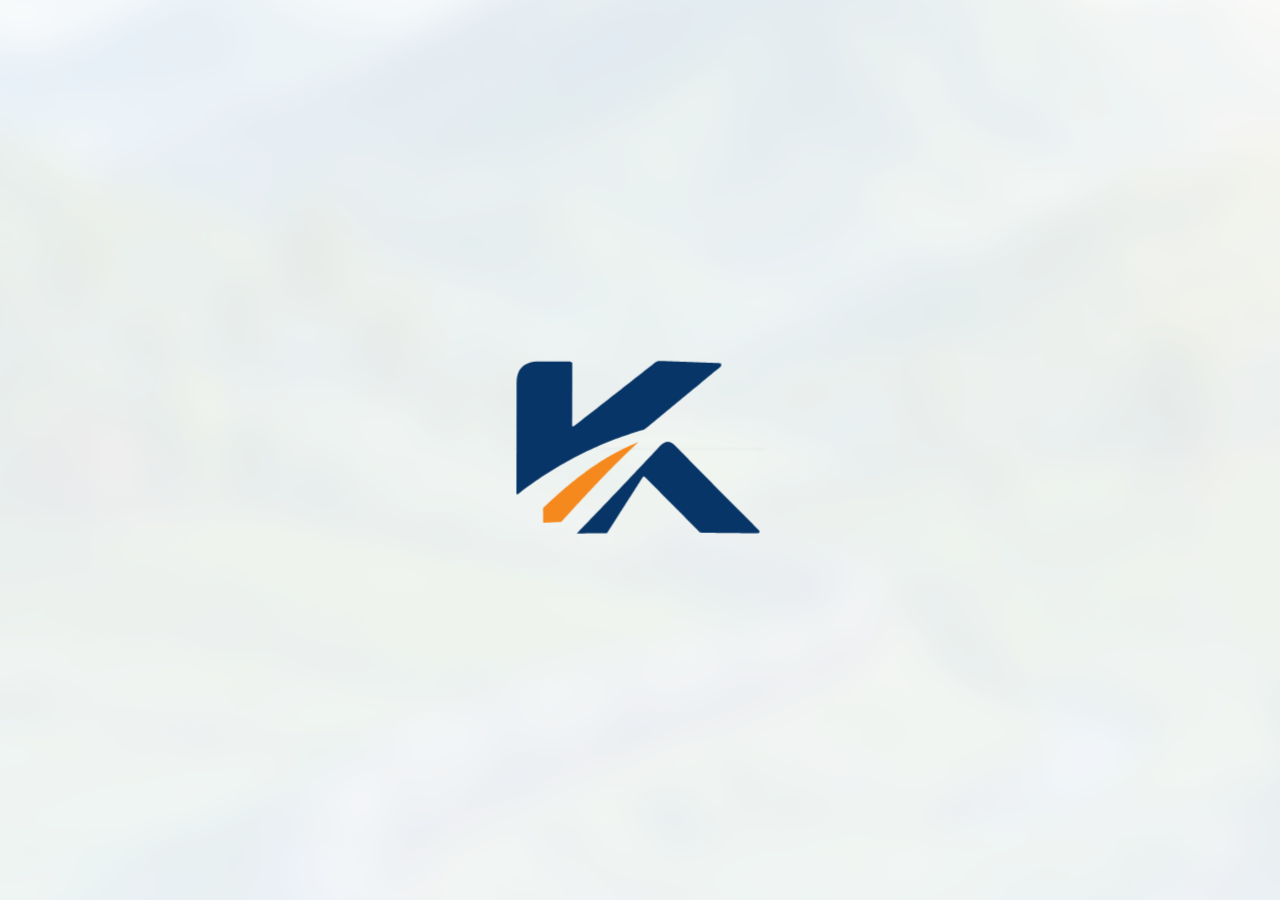
==== commit 92602900: "Add files via upload" ====
--- a/index.html
+++ b/index.html
@@ -10,8 +10,8 @@
 <link rel="icon" href="assets/logo.png" type="image/png">
 <link rel="apple-touch-icon" href="assets/icon-192.png">
 <link rel="preconnect" href="https://fonts.googleapis.com"><link rel="preconnect" href="https://fonts.gstatic.com" crossorigin>
-<link href="https://fonts.googleapis.com/css2?family=Inter:wght@400;500;600;700&family=Sora:wght@600;700&family=Space+Grotesk:wght@500;600&display=swap" rel="stylesheet">
-<link rel="stylesheet" href="style.css"><link rel="stylesheet" href="theme-pro.css">
+<link href="https://fonts.googleapis.com/css2?family=Inter:wght@400;500;600;700&family=Sora:wght@600;700&display=swap" rel="stylesheet">
+<link rel="stylesheet" href="style.css">
 <script>
 /* Terapkan tema, ukuran teks, dan status boot sebelum render pertama agar tidak ada kilatan. Kunci penyimpanan sama dengan app.js. */
 (function(){try{var h=document.documentElement,p=localStorage.getItem("tarsus-pref:theme")||"system",d=window.matchMedia&&matchMedia("(prefers-color-scheme: dark)").matches,v=p==="light"?"light":p==="dark"?"dark":(d?"dark":"light");h.dataset.theme=v;h.dataset.font=localStorage.getItem("tarsus-pref:fontSize")||"normal";if(sessionStorage.getItem("kp-booted"))h.classList.add("no-boot");var m=document.querySelector('meta[name="theme-color"]');if(m)m.setAttribute("content",v==="light"?"#dfe9f5":"#0a1420");}catch(e){}})();
@@ -129,7 +129,7 @@
       <button class="nav-link" data-page="help" data-pages="help"><svg class="ic" aria-hidden="true"><use href="#i-mail"/></svg><span>Kritik dan saran</span></button>
       <button class="nav-link" data-page="settings" data-pages="settings"><svg class="ic" aria-hidden="true"><use href="#i-sliders"/></svg><span>Pengaturan</span></button>
     </nav>
-    <div class="side-bottom"><div class="side-version"><span style="display:flex;align-items:center;gap:8px"><span class="presence-dot" id="dbDot" role="img" aria-label="Status data"></span>K-Pedia</span><span id="appVersion">v6.2.0</span></div><span id="dbStatus" hidden></span><span id="dbStatusDetail" hidden></span></div>
+    <div class="side-bottom"><button id="exitAppButton" class="logout-link" type="button"><svg class="ic" aria-hidden="true"><use href="#i-logout"/></svg><span>Keluar aplikasi</span></button><div class="side-version"><span style="display:flex;align-items:center;gap:8px"><span class="presence-dot" id="dbDot" role="img" aria-label="Status data"></span>K-Pedia</span><span id="appVersion">v6.0.0</span></div><span id="dbStatus" hidden></span><span id="dbStatusDetail" hidden></span></div>
   </aside>
 
   <div class="main-area">
@@ -325,6 +325,6 @@
 
 <div id="adModal" class="ad-modal" hidden role="dialog" aria-modal="true" aria-labelledby="adModalTitle"><div class="ad-modal-backdrop" data-close-ad></div><div class="ad-modal-panel glass-strong"><button class="ad-modal-close" type="button" data-close-ad aria-label="Tutup informasi"><svg class="ic" aria-hidden="true"><use href="#i-close"/></svg></button><img id="adModalImage" src="" alt="Poster informasi lengkap"><div class="ad-modal-copy"><h2 id="adModalTitle">Informasi</h2><p id="adModalDescription" hidden></p><a id="adModalLink" class="primary-button" href="#" target="_blank" rel="noopener noreferrer" hidden></a></div></div></div>
 <div id="themeTransition" class="theme-transition-orb" hidden aria-hidden="true"></div><div id="toastRegion" class="toast-region" aria-live="polite"></div>
-<script src="data.js"></script><script src="content.js"></script><script src="stations-info.js"></script><script src="wiki-data.js"></script><script src="app.js"></script><script src="polish.js"></script><script src="mascot.js"></script>
+<script src="data.js"></script><script src="content.js"></script><script src="stations-info.js"></script><script src="wiki-data.js"></script><script src="app.js"></script>
 </body>
 </html>
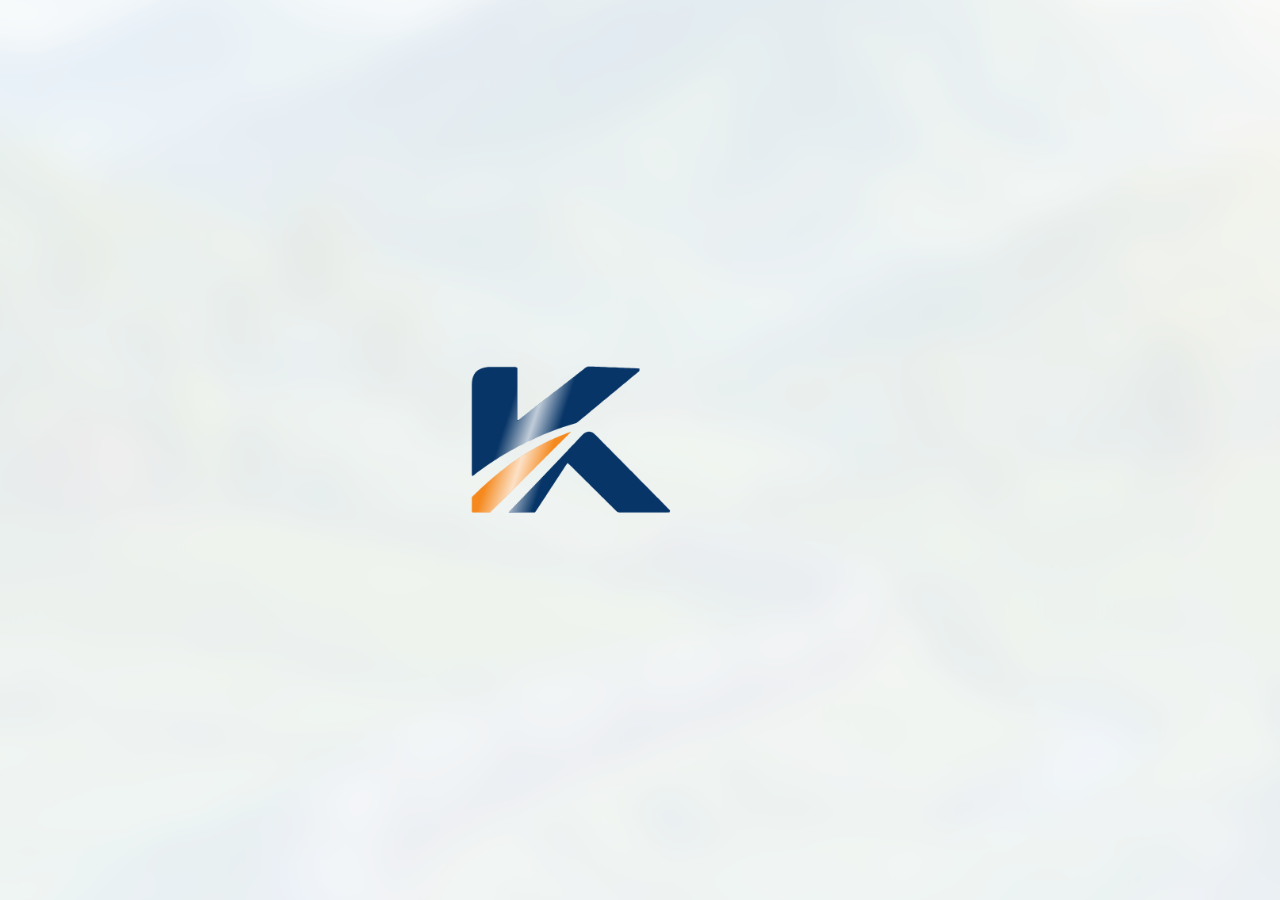
==== commit a4e3f154: "Add files via upload" ====
--- a/index.html
+++ b/index.html
@@ -10,8 +10,8 @@
 <link rel="icon" href="assets/logo.png" type="image/png">
 <link rel="apple-touch-icon" href="assets/icon-192.png">
 <link rel="preconnect" href="https://fonts.googleapis.com"><link rel="preconnect" href="https://fonts.gstatic.com" crossorigin>
-<link href="https://fonts.googleapis.com/css2?family=Inter:wght@400;500;600;700&family=Sora:wght@600;700&display=swap" rel="stylesheet">
-<link rel="stylesheet" href="style.css">
+<link href="https://fonts.googleapis.com/css2?family=Inter:wght@400;500;600;700&family=Sora:wght@600;700&family=Space+Grotesk:wght@500;600&display=swap" rel="stylesheet">
+<link rel="stylesheet" href="style.css"><link rel="stylesheet" href="theme-pro.css">
 <script>
 /* Terapkan tema, ukuran teks, dan status boot sebelum render pertama agar tidak ada kilatan. Kunci penyimpanan sama dengan app.js. */
 (function(){try{var h=document.documentElement,p=localStorage.getItem("tarsus-pref:theme")||"system",d=window.matchMedia&&matchMedia("(prefers-color-scheme: dark)").matches,v=p==="light"?"light":p==="dark"?"dark":(d?"dark":"light");h.dataset.theme=v;h.dataset.font=localStorage.getItem("tarsus-pref:fontSize")||"normal";if(sessionStorage.getItem("kp-booted"))h.classList.add("no-boot");var m=document.querySelector('meta[name="theme-color"]');if(m)m.setAttribute("content",v==="light"?"#dfe9f5":"#0a1420");}catch(e){}})();
@@ -129,7 +129,7 @@
       <button class="nav-link" data-page="help" data-pages="help"><svg class="ic" aria-hidden="true"><use href="#i-mail"/></svg><span>Kritik dan saran</span></button>
       <button class="nav-link" data-page="settings" data-pages="settings"><svg class="ic" aria-hidden="true"><use href="#i-sliders"/></svg><span>Pengaturan</span></button>
     </nav>
-    <div class="side-bottom"><button id="exitAppButton" class="logout-link" type="button"><svg class="ic" aria-hidden="true"><use href="#i-logout"/></svg><span>Keluar aplikasi</span></button><div class="side-version"><span style="display:flex;align-items:center;gap:8px"><span class="presence-dot" id="dbDot" role="img" aria-label="Status data"></span>K-Pedia</span><span id="appVersion">v6.0.0</span></div><span id="dbStatus" hidden></span><span id="dbStatusDetail" hidden></span></div>
+    <div class="side-bottom"><div class="side-version"><span style="display:flex;align-items:center;gap:8px"><span class="presence-dot" id="dbDot" role="img" aria-label="Status data"></span>K-Pedia</span><span id="appVersion">v6.3.0</span></div><span id="dbStatus" hidden></span><span id="dbStatusDetail" hidden></span></div>
   </aside>
 
   <div class="main-area">
@@ -142,15 +142,16 @@
           <p class="greet" id="homeGreeting">Selamat datang</p>
           <h1>Cari apa tentang kereta api hari ini?</h1>
           <div class="gsearch" id="gsearch">
-            <div class="gsearch-box glass"><span class="tool-search-icon"><svg class="ic" aria-hidden="true"><use href="#i-search"/></svg></span><input id="globalSearch" type="search" placeholder="Cari kereta, stasiun, atau istilah" autocomplete="off" aria-label="Pencarian utama" aria-autocomplete="list" aria-controls="globalResults" enterkeyhint="search"><button id="clearGlobal" class="clear-input" type="button" hidden aria-label="Hapus pencarian"><svg class="ic ic-sm" aria-hidden="true"><use href="#i-close"/></svg></button></div>
+            <div class="gsearch-box glass"><span class="tool-search-icon"><svg class="ic" aria-hidden="true"><use href="#i-search"/></svg></span><input id="globalSearch" type="search" placeholder="Tanya apa saja, mis. “cara batalkan tiket”" autocomplete="off" aria-label="Pencarian utama" aria-autocomplete="list" aria-controls="globalResults" enterkeyhint="search"><button id="clearGlobal" class="clear-input" type="button" hidden aria-label="Hapus pencarian"><svg class="ic ic-sm" aria-hidden="true"><use href="#i-close"/></svg></button></div>
             <div id="globalResults" class="gresults glass-strong" role="listbox" hidden></div>
+            <div class="suggest-row" aria-label="Contoh pertanyaan"><button type="button" data-suggest="cara batalkan tiket">cara batalkan tiket</button><button type="button" data-suggest="bagasi maksimal berapa kg">bagasi maksimal berapa kg</button><button type="button" data-suggest="bayi perlu tiket?">bayi perlu tiket?</button><button type="button" data-suggest="tarif KRL">tarif KRL</button></div>
           </div>
         </section>
 
         <div class="menu-grid">
           <button class="menu-tile glass" data-go="tarsus" type="button"><span class="menu-ic"><svg class="ic" aria-hidden="true"><use href="#i-ticket"/></svg></span><span class="menu-text"><strong>Tarif Khusus</strong><small>Cari tarif khusus per rute atau nama kereta, hitung hemat, cek tiket.</small></span><span class="menu-go" aria-hidden="true"><svg class="ic" aria-hidden="true"><use href="#i-chevron"/></svg></span></button>
           <button class="menu-tile glass" data-go="peta" type="button"><span class="menu-ic"><svg class="ic" aria-hidden="true"><use href="#i-map"/></svg></span><span class="menu-text"><strong>Peta &amp; Stasiun</strong><small>Peta jalur kereta api dan daftar nama stasiun beserta informasinya.</small></span><span class="menu-go" aria-hidden="true"><svg class="ic" aria-hidden="true"><use href="#i-chevron"/></svg></span></button>
-          <button class="menu-tile glass" data-go="wiki" type="button"><span class="menu-ic"><svg class="ic" aria-hidden="true"><use href="#i-book"/></svg></span><span class="menu-text"><strong>Ensiklopedia KAI</strong><small>Istilah, jenis rangkaian, cara memesan dan membatalkan tiket.</small></span><span class="menu-go" aria-hidden="true"><svg class="ic" aria-hidden="true"><use href="#i-chevron"/></svg></span></button>
+          <button class="menu-tile glass" data-go="wiki" type="button"><span class="menu-ic"><svg class="ic" aria-hidden="true"><use href="#i-book"/></svg></span><span class="menu-text"><strong>Ensiklopedia KAI</strong><small>Cara memesan dan membatalkan tiket, aturan penumpang, kelas kereta, istilah, dan sejarah.</small></span><span class="menu-go" aria-hidden="true"><svg class="ic" aria-hidden="true"><use href="#i-chevron"/></svg></span></button>
         </div>
 
         <section class="home-section" aria-label="Informasi terbaru">
@@ -255,8 +256,9 @@
       <!-- ===== ENSIKLOPEDIA ===== -->
       <section class="page" id="page-wiki">
         <div id="wikiHome">
-          <div class="page-heading"><div><h1>Ensiklopedia KAI</h1><p>Istilah, jenis rangkaian, cara pemesanan dan pembatalan tiket, serta informasi seputar kereta api Indonesia.</p></div></div>
-          <div class="tool-search glass"><span class="tool-search-icon"><svg class="ic" aria-hidden="true"><use href="#i-search"/></svg></span><input id="wikiFilter" type="search" placeholder="Cari istilah atau topik..." aria-label="Cari di ensiklopedia"></div>
+          <div class="page-heading"><div><h1>Ensiklopedia KAI</h1><p>Panduan pemesanan, pembatalan, aturan penumpang, kelas kereta, dan sejarah KAI. Cari dengan kalimat biasa.</p></div></div>
+          <div class="tool-search glass"><span class="tool-search-icon"><svg class="ic" aria-hidden="true"><use href="#i-search"/></svg></span><input id="wikiFilter" type="search" placeholder="Tanya atau cari topik, mis. “refund berapa lama”" aria-label="Cari di ensiklopedia"></div>
+          <div id="wikiSuggest" class="suggest-row" aria-label="Pertanyaan populer"><button type="button" data-suggest="cara batalkan tiket">cara batalkan tiket</button><button type="button" data-suggest="ubah jadwal">ubah jadwal</button><button type="button" data-suggest="aturan bagasi">aturan bagasi</button><button type="button" data-suggest="ibu hamil naik kereta">ibu hamil naik kereta</button><button type="button" data-suggest="tarif Whoosh">tarif Whoosh</button><button type="button" data-suggest="barang tertinggal">barang tertinggal</button></div>
           <div id="wikiChips" class="chip-row" role="group" aria-label="Kategori"></div>
           <div id="wikiList" class="wiki-list"></div>
         </div>
@@ -325,6 +327,6 @@
 
 <div id="adModal" class="ad-modal" hidden role="dialog" aria-modal="true" aria-labelledby="adModalTitle"><div class="ad-modal-backdrop" data-close-ad></div><div class="ad-modal-panel glass-strong"><button class="ad-modal-close" type="button" data-close-ad aria-label="Tutup informasi"><svg class="ic" aria-hidden="true"><use href="#i-close"/></svg></button><img id="adModalImage" src="" alt="Poster informasi lengkap"><div class="ad-modal-copy"><h2 id="adModalTitle">Informasi</h2><p id="adModalDescription" hidden></p><a id="adModalLink" class="primary-button" href="#" target="_blank" rel="noopener noreferrer" hidden></a></div></div></div>
 <div id="themeTransition" class="theme-transition-orb" hidden aria-hidden="true"></div><div id="toastRegion" class="toast-region" aria-live="polite"></div>
-<script src="data.js"></script><script src="content.js"></script><script src="stations-info.js"></script><script src="wiki-data.js"></script><script src="app.js"></script>
+<script src="data.js"></script><script src="content.js"></script><script src="stations-info.js"></script><script src="wiki-data.js"></script><script src="search-engine.js"></script><script src="app.js"></script><script src="polish.js"></script><script src="mascot.js"></script>
 </body>
 </html>
--- a/theme-pro.css
+++ b/theme-pro.css
@@ -0,0 +1,197 @@
+/* =========================================================
+   K-PEDIA 6.1 — LAPISAN POLES (dimuat setelah style.css)
+   Palet siang cerah, aurora per waktu, hero sinematik,
+   bottom nav HP, sapaan masuk. Hapus file ini = kembali ke 6.0.
+   ========================================================= */
+:root { --num: "Space Grotesk", "Sora", system-ui, sans-serif; }
+html { scrollbar-width: thin; scrollbar-color: rgba(110,135,170,.5) transparent; }
+
+/* ---------- Warna per waktu (diatur polish.js: data-tod) ---------- */
+body { --t1: #3d8bff; --t2: #35d0ff; }
+body[data-tod="pagi"]  { --t1: #ffb070; --t2: #7cc4ff; }
+body[data-tod="siang"] { --t1: #2f7bff; --t2: #2fd0ff; }
+body[data-tod="sore"]  { --t1: #ff8657; --t2: #ffb94a; }
+body[data-tod="malam"] { --t1: #6366ff; --t2: #22c5e8; }
+
+/* ---------- Mode siang: lebih hidup, kontras tegas ---------- */
+body[data-theme="light"] {
+  --bg: #e6f0ff;
+  --surface: rgba(255,255,255,.74);
+  --glass-strong: rgba(252,254,255,.9);
+  --line: rgba(255,255,255,.92);
+  --line-strong: rgba(10,70,160,.24);
+  --text: #0a1b36;
+  --muted: #2a425f;
+  --faint: #44607f;
+  --accent: #0a58ff;
+  --accent-soft: rgba(10,88,255,.11);
+  --accent-2: #d9670a;
+  --shadow: 0 24px 64px rgba(10,70,170,.22);
+  --shadow-sm: 0 12px 32px rgba(10,70,170,.13);
+  --rail-acc: #0a58ff;
+}
+body[data-theme="light"] .bg-scrim { background: linear-gradient(180deg, rgba(247,251,255,.5), rgba(232,242,255,.38) 45%, rgba(224,237,255,.72)); }
+body[data-theme="light"] .glass,
+body[data-theme="light"] .tariff-card,
+body[data-theme="light"] .directory-card,
+body[data-theme="light"] .wiki-card,
+body[data-theme="light"] .guide-card {
+  box-shadow: inset 0 1px 0 rgba(255,255,255,.95), 0 1px 2px rgba(10,70,170,.07), 0 14px 34px rgba(10,70,170,.12);
+}
+
+/* ---------- Aurora sinematik ---------- */
+.bg-scrim::before, .bg-scrim::after { content: ""; position: absolute; width: 80vmax; height: 80vmax; border-radius: 50%; pointer-events: none; opacity: .34; will-change: transform; }
+.bg-scrim::before { left: -32vmax; top: -38vmax; background: radial-gradient(circle, var(--t1), transparent 62%); animation: kpDrift 28s ease-in-out infinite alternate; }
+.bg-scrim::after  { right: -36vmax; bottom: -42vmax; background: radial-gradient(circle, var(--t2), transparent 62%); animation: kpDrift 34s ease-in-out infinite alternate-reverse; }
+body[data-theme="light"] .bg-scrim::before, body[data-theme="light"] .bg-scrim::after { opacity: .5; }
+body[data-theme="dark"] .bg-layer::after, body:not([data-theme="light"]) .bg-layer::after { content: ""; position: absolute; inset: 0; pointer-events: none; background: radial-gradient(120% 90% at 50% 40%, transparent 55%, rgba(0,0,0,.4)); }
+
+/* ---------- Tipografi ---------- */
+body { letter-spacing: -.003em; }
+.fare-cell strong, .sim-save strong, .sim-money input, .valNormal, #valNormal, #valSpecial { font-family: var(--num); font-variant-numeric: tabular-nums; letter-spacing: -.02em; }
+.home-hero h1 { text-wrap: balance; background: linear-gradient(115deg, var(--text) 45%, var(--accent)); -webkit-background-clip: text; background-clip: text; color: transparent; padding-bottom: .08em; }
+.page-heading h1 { letter-spacing: -.03em; }
+
+/* ---------- Hero: sapaan, jam, rel bercahaya ---------- */
+.home-hero { position: relative; padding-bottom: 36px; }
+.hero-meta { display: flex; align-items: center; gap: 12px; flex-wrap: wrap; margin-bottom: 4px; }
+.tod-ic { display: grid; place-items: center; width: 40px; height: 40px; border-radius: 13px; color: #fff; background: linear-gradient(135deg, var(--t1), var(--t2)); box-shadow: 0 8px 22px color-mix(in srgb, var(--t2) 50%, transparent); }
+.tod-ic .ic { width: 1.35rem; height: 1.35rem; stroke-width: 1.9; }
+.hero-meta .greet { font: 600 1.08rem/1.2 var(--display); opacity: 1; letter-spacing: -.02em; }
+.hero-clock { margin-left: auto; text-align: right; line-height: 1.15; }
+.hero-clock b { display: block; font: 600 1.35rem var(--num); font-variant-numeric: tabular-nums; letter-spacing: -.02em; }
+.hero-clock b i { font-style: normal; animation: kpBlink 1.2s steps(2) infinite; }
+.hero-clock small { color: var(--faint); font-size: .78rem; }
+.home-hero::after { content: ""; position: absolute; left: 0; right: 0; bottom: 10px; height: 1px; background: linear-gradient(90deg, transparent, var(--line-strong) 20%, var(--line-strong) 80%, transparent); }
+.home-hero::before { content: ""; position: absolute; left: 0; right: 0; bottom: 9.5px; height: 2px; z-index: 1; pointer-events: none; background: linear-gradient(90deg, transparent 40%, var(--t2) 47%, #fff 50%, var(--t1) 53%, transparent 60%) 100% 0 / 250% 100%; animation: kpSweep 7s linear infinite; filter: drop-shadow(0 0 6px var(--t2)); }
+
+/* ---------- Tombol & kartu ---------- */
+.primary-button { background: linear-gradient(135deg, var(--accent), color-mix(in srgb, var(--accent) 55%, var(--t2))); box-shadow: 0 10px 24px color-mix(in srgb, var(--accent) 35%, transparent); transition: transform .2s var(--ease), box-shadow .2s, filter .2s; }
+body:not([data-theme="light"]) .primary-button { background: linear-gradient(135deg, #ffb457, #ff8a1f); }
+.primary-button:hover { transform: translateY(-1px); filter: saturate(1.15) brightness(1.04); }
+.primary-button:active, .secondary-button:active { transform: scale(.97); }
+.primary-button, .secondary-button, .setting-action { position: relative; overflow: hidden; }
+.kp-ripple { position: absolute; border-radius: 50%; background: currentColor; opacity: .25; transform: scale(0); pointer-events: none; animation: kpRipple .6s ease-out forwards; }
+.menu-tile, .kp-mode, .wiki-card, .directory-card, .guide-card { background-image: radial-gradient(260px circle at var(--mx, -400px) var(--my, -400px), rgba(255,255,255,.15), transparent 65%); }
+body[data-theme="light"] .menu-tile, body[data-theme="light"] .kp-mode, body[data-theme="light"] .wiki-card, body[data-theme="light"] .directory-card, body[data-theme="light"] .guide-card { background-image: radial-gradient(260px circle at var(--mx, -400px) var(--my, -400px), rgba(10,88,255,.1), transparent 65%); }
+.star-action.kp-pop { animation: kpPop .5s var(--ease); }
+
+/* Kemunculan berurutan (hanya daftar yang tidak dirender ulang saat mengetik) */
+:is(.results-list, .menu-grid, .kp-modes, .guide-grid) > * { animation: kpRise .6s var(--ease) both; }
+:is(.results-list, .menu-grid, .kp-modes, .guide-grid) > :nth-child(2) { animation-delay: .07s; }
+:is(.results-list, .menu-grid, .kp-modes, .guide-grid) > :nth-child(3) { animation-delay: .14s; }
+:is(.results-list, .menu-grid, .kp-modes, .guide-grid) > :nth-child(4) { animation-delay: .21s; }
+:is(.results-list, .menu-grid, .kp-modes, .guide-grid) > :nth-child(n+5) { animation-delay: .28s; }
+
+/* ---------- Progres gulir ---------- */
+.kp-progress { position: fixed; z-index: 95; top: 0; left: 0; width: 100%; height: 3px; transform-origin: 0 50%; transform: scaleX(var(--sp, 0)); background: linear-gradient(90deg, var(--t2), var(--accent), var(--t1)); pointer-events: none; }
+body.login-active .kp-progress { display: none; }
+
+/* ---------- Sapaan saat masuk ---------- */
+.kp-welcome { position: fixed; inset: 0; z-index: 900; display: grid; place-items: center; padding: 24px; text-align: center; cursor: pointer; background: radial-gradient(110% 80% at 50% 25%, color-mix(in srgb, var(--t1) 34%, transparent), transparent 62%), var(--glass-strong); -webkit-backdrop-filter: blur(22px); backdrop-filter: blur(22px); animation: kpWelIn .5s var(--ease) both; }
+.kp-welcome.out { animation: kpWelOut .6s var(--ease) forwards; pointer-events: none; }
+.w-ic { position: relative; display: grid; place-items: center; width: 88px; height: 88px; margin: 0 auto 22px; border-radius: 28px; color: #fff; background: linear-gradient(135deg, var(--t1), var(--t2)); box-shadow: 0 18px 50px color-mix(in srgb, var(--t2) 55%, transparent); animation: kpRise .8s .1s var(--ease) both; }
+.w-ic::after { content: ""; position: absolute; inset: -10px; border-radius: 34px; border: 2px solid var(--t2); opacity: 0; animation: ping 1.8s .6s ease-out infinite; }
+.w-ic .ic { width: 2.6rem; height: 2.6rem; stroke-width: 1.7; }
+.kp-welcome h2 { font: 700 clamp(2rem, 7.5vw, 3.8rem)/1.05 var(--display); letter-spacing: -.045em; }
+.kp-welcome h2 span { display: inline-block; animation: kpRise .8s .25s var(--ease) both; }
+.kp-welcome h2 span + span { animation-delay: .38s; color: var(--accent); }
+.kp-welcome p { max-width: 34ch; margin: 14px auto 0; color: var(--muted); animation: kpRise .8s .5s var(--ease) both; }
+.w-line { display: block; width: 120px; height: 2px; margin: 26px auto 0; border-radius: 2px; background: linear-gradient(90deg, transparent, var(--t2), transparent); transform-origin: center; animation: kpLine 1.2s .6s var(--ease) both; }
+
+/* ---------- Keyframes ---------- */
+@keyframes kpDrift { to { transform: translate3d(14vmax, 10vmax, 0) scale(1.15); } }
+@keyframes kpSweep { from { background-position: 100% 0; } to { background-position: 0 0; } }
+@keyframes kpBlink { 50% { opacity: .2; } }
+@keyframes kpRise { from { opacity: 0; transform: translateY(14px); filter: blur(6px); } to { opacity: 1; transform: none; filter: none; } }
+@keyframes kpRipple { to { transform: scale(2.6); opacity: 0; } }
+@keyframes kpPop { 40% { transform: scale(1.4) rotate(-10deg); } 100% { transform: none; } }
+@keyframes kpWelIn { from { opacity: 0; } }
+@keyframes kpWelOut { to { opacity: 0; transform: scale(1.04); } }
+@keyframes kpLine { from { transform: scaleX(0); opacity: 0; } to { transform: none; opacity: 1; } }
+
+/* =========================================================
+   LOGIN — maskot Si Loko
+   ========================================================= */
+.login-panel { overflow: visible; margin-top: 96px; transition: transform .25s var(--ease); will-change: transform; }
+.login-panel.shake { animation: mShake .5s; }
+.login-glow { position: absolute; inset: 0; pointer-events: none; background: radial-gradient(420px circle at var(--lx, 50%) var(--ly, 38%), rgba(90,170,255,.24), transparent 65%); }
+.login-video { transition: transform .35s ease-out; }
+.mascot { position: relative; z-index: 2; display: flex; flex-direction: column; align-items: center; margin: -118px auto 6px; }
+.m-wrap { width: clamp(132px, 34vw, 176px); cursor: pointer; -webkit-tap-highlight-color: transparent; animation: mBob 3.4s ease-in-out infinite; filter: drop-shadow(0 14px 18px rgba(5,20,60,.35)); }
+.m-wrap svg { display: block; width: 100%; height: auto; overflow: visible; }
+.m-wrap:focus-visible { outline-offset: 6px; }
+.m-body { transform-origin: 100px 170px; transform: rotate(var(--tilt, 0deg)); transition: transform .25s var(--ease); }
+.pupil { transform: translate(var(--px, 0), var(--py, 0)); transition: transform .14s ease-out; }
+.lid { transform: translateY(-42px); animation: mBlink 5.2s infinite; }
+.hand { transition: transform .45s cubic-bezier(.3, 1.5, .5, 1); }
+.mouth.sad, .mouth.oh { display: none; }
+.lamp { animation: mLamp 2s ease-in-out infinite alternate; }
+.puff { fill: #fff; opacity: 0; transform-box: fill-box; transform-origin: center; animation: mPuff 2.8s ease-out infinite; }
+.puff.p2 { animation-delay: .9s; } .puff.p3 { animation-delay: 1.8s; }
+.mascot[data-state="pass"] .hl, .mascot[data-state="peek"] .hl { transform: translate(56px, -52px); }
+.mascot[data-state="pass"] .hr { transform: translate(-56px, -52px); }
+.mascot[data-state="bad"] .smile, .mascot[data-state="lock"] .smile { display: none; }
+.mascot[data-state="bad"] .sad, .mascot[data-state="lock"] .sad { display: block; }
+.mascot[data-state="ok"] .smile { display: none; }
+.mascot[data-state="ok"] .oh { display: block; }
+.mascot[data-state="lock"] .lid { animation: none; transform: none; }
+.mascot[data-state="bad"] .m-wrap { animation: mShake .5s; }
+.mascot[data-state="ok"] .m-wrap { animation: mHop .5s ease-in-out 2; }
+.mascot[data-state="ok"] .puff { animation-duration: .9s; }
+.mascot.leave .m-wrap { animation: mLeave .65s cubic-bezier(.5, 0, .9, .4) forwards; }
+.m-say { min-height: 34px; max-width: 30ch; margin: 8px 0 0; padding: 7px 15px; border-radius: 999px; text-align: center; font-size: .82rem; font-weight: 600; line-height: 1.35; color: var(--text); background: var(--accent-soft); border: 1px solid color-mix(in srgb, var(--accent) 35%, transparent); animation: kpRise .45s var(--ease) both; }
+@media (max-width: 480px) { .login-panel { margin-top: 84px; } .mascot { margin-top: -108px; } }
+@keyframes mBob { 50% { transform: translateY(-6px); } }
+@keyframes mShake { 20% { transform: translateX(-10px) rotate(-3deg); } 40% { transform: translateX(9px) rotate(3deg); } 60% { transform: translateX(-6px); } 80% { transform: translateX(4px); } }
+@keyframes mHop { 40% { transform: translateY(-18px) scale(1.04); } }
+@keyframes mBlink { 0%, 94%, 100% { transform: translateY(-42px); } 97% { transform: none; } }
+@keyframes mPuff { 0% { opacity: 0; transform: translate(0, 0) scale(.5); } 20% { opacity: .85; } 100% { opacity: 0; transform: translate(14px, -48px) scale(1.8); } }
+@keyframes mLamp { from { opacity: .65; } to { opacity: 1; } }
+@keyframes mLeave { to { transform: translateX(120vw) skewX(-12deg); } }
+
+/* ---------- Refinement 6.3: ensiklopedia & pencarian ---------- */
+.main-content { padding-bottom: 48px; }
+.suggest-row { display: flex; flex-wrap: wrap; gap: 8px; margin: 12px 0 4px; }
+.suggest-row button { border: 1px solid var(--line, rgba(120,130,160,.28)); background: color-mix(in srgb, var(--surface, #fff) 70%, transparent); color: var(--text); border-radius: 999px; padding: 7px 13px; font: inherit; font-size: .82rem; cursor: pointer; backdrop-filter: blur(8px); transition: transform .2s, border-color .2s; }
+.suggest-row button:hover { transform: translateY(-1px); border-color: var(--accent); }
+.gr-text small.long { white-space: normal; display: -webkit-box; -webkit-line-clamp: 3; -webkit-box-orient: vertical; overflow: hidden; line-height: 1.4; }
+#wikiChips { flex-wrap: nowrap; overflow-x: auto; scrollbar-width: none; -webkit-mask-image: linear-gradient(90deg, #000 92%, transparent); mask-image: linear-gradient(90deg, #000 92%, transparent); padding-bottom: 4px; }
+#wikiChips::-webkit-scrollbar { display: none; }
+#wikiChips button { flex: 0 0 auto; white-space: nowrap; }
+.wiki-list { display: grid; gap: 12px; grid-template-columns: 1fr; }
+@media (min-width: 760px) { .wiki-list { grid-template-columns: repeat(2, 1fr); } }
+.wiki-group-title { grid-column: 1 / -1; display: block; margin: 18px 0 2px; }
+.wiki-group-title h2 { font-size: 1.1rem; margin: 0 0 2px; }
+.wiki-group-title span { display: block; font-size: .85rem; color: var(--muted, var(--faint)); }
+.wiki-card { background: color-mix(in srgb, var(--surface, #fff) 88%, transparent) !important; backdrop-filter: blur(14px); text-align: left; }
+.wiki-card .wc-cat { display: block; font-size: .7rem; letter-spacing: .06em; text-transform: uppercase; color: var(--accent); margin-bottom: 2px; }
+.wiki-card .wc-sec { display: block; font-size: .76rem; font-style: normal; color: var(--faint); margin-top: 6px; }
+mark { background: color-mix(in srgb, var(--accent) 22%, transparent); color: inherit; border-radius: 3px; padding: 0 2px; }
+.wiki-answers { grid-column: 1 / -1; display: grid; gap: 10px; }
+.wiki-answer { text-align: left; border: 1px solid color-mix(in srgb, var(--accent) 45%, transparent); background: color-mix(in srgb, var(--accent) 10%, var(--surface, #fff)); border-radius: 18px; padding: 16px 18px; color: var(--text); font: inherit; cursor: pointer; }
+.wiki-answer .wa-tag { display: inline-block; font-size: .68rem; letter-spacing: .07em; text-transform: uppercase; background: var(--accent); color: #fff; border-radius: 999px; padding: 2px 9px; margin-bottom: 8px; }
+.wiki-answer strong { display: block; font-size: 1rem; }
+.wiki-answer p { margin: 6px 0 8px; line-height: 1.55; }
+.wiki-answer small { color: var(--accent); font-weight: 600; }
+.wiki-article { max-width: 780px; margin-inline: auto; }
+.wiki-article h1 { text-wrap: balance; }
+.wiki-body h3 { margin: 26px 0 8px; font-size: 1.08rem; padding-top: 4px; scroll-margin-top: 84px; border-top: 1px solid var(--line, rgba(120,130,160,.2)); padding-top: 18px; }
+.wiki-body h3:first-child { border-top: 0; margin-top: 8px; }
+.wiki-body h3.flash { animation: kpFlash 2s ease; }
+@keyframes kpFlash { 0%, 60% { background: color-mix(in srgb, var(--accent) 22%, transparent); } 100% { background: transparent; } }
+.wiki-body p, .wiki-body li { line-height: 1.65; }
+.wiki-body ul, .wiki-body ol { padding-left: 1.25rem; margin: 8px 0; }
+.wiki-body li { margin: 4px 0; }
+.wiki-toc { display: flex; gap: 8px; overflow-x: auto; margin: 14px 0 4px; padding-bottom: 6px; scrollbar-width: none; }
+.wiki-toc::-webkit-scrollbar { display: none; }
+.wiki-toc button { flex: 0 0 auto; border: 1px solid var(--line, rgba(120,130,160,.28)); background: transparent; color: var(--text); border-radius: 999px; padding: 6px 12px; font: inherit; font-size: .8rem; cursor: pointer; }
+.wiki-toc button:hover { border-color: var(--accent); color: var(--accent); }
+.wiki-sources { font-size: .82rem; }
+.wiki-sources ol { margin: 6px 0 0; padding-left: 1.2rem; display: grid; gap: 6px; }
+.wiki-sources a { color: var(--accent); word-break: break-all; }
+.wiki-sources .src-note { list-style: none; margin-left: -1.2rem; color: var(--faint); font-style: italic; }
+.wiki-meta { display: grid; gap: 8px; }
+
+.gr-item strong { white-space: normal !important; overflow: visible !important; text-overflow: clip !important; }
+.suggest-row[hidden] { display: none; }
